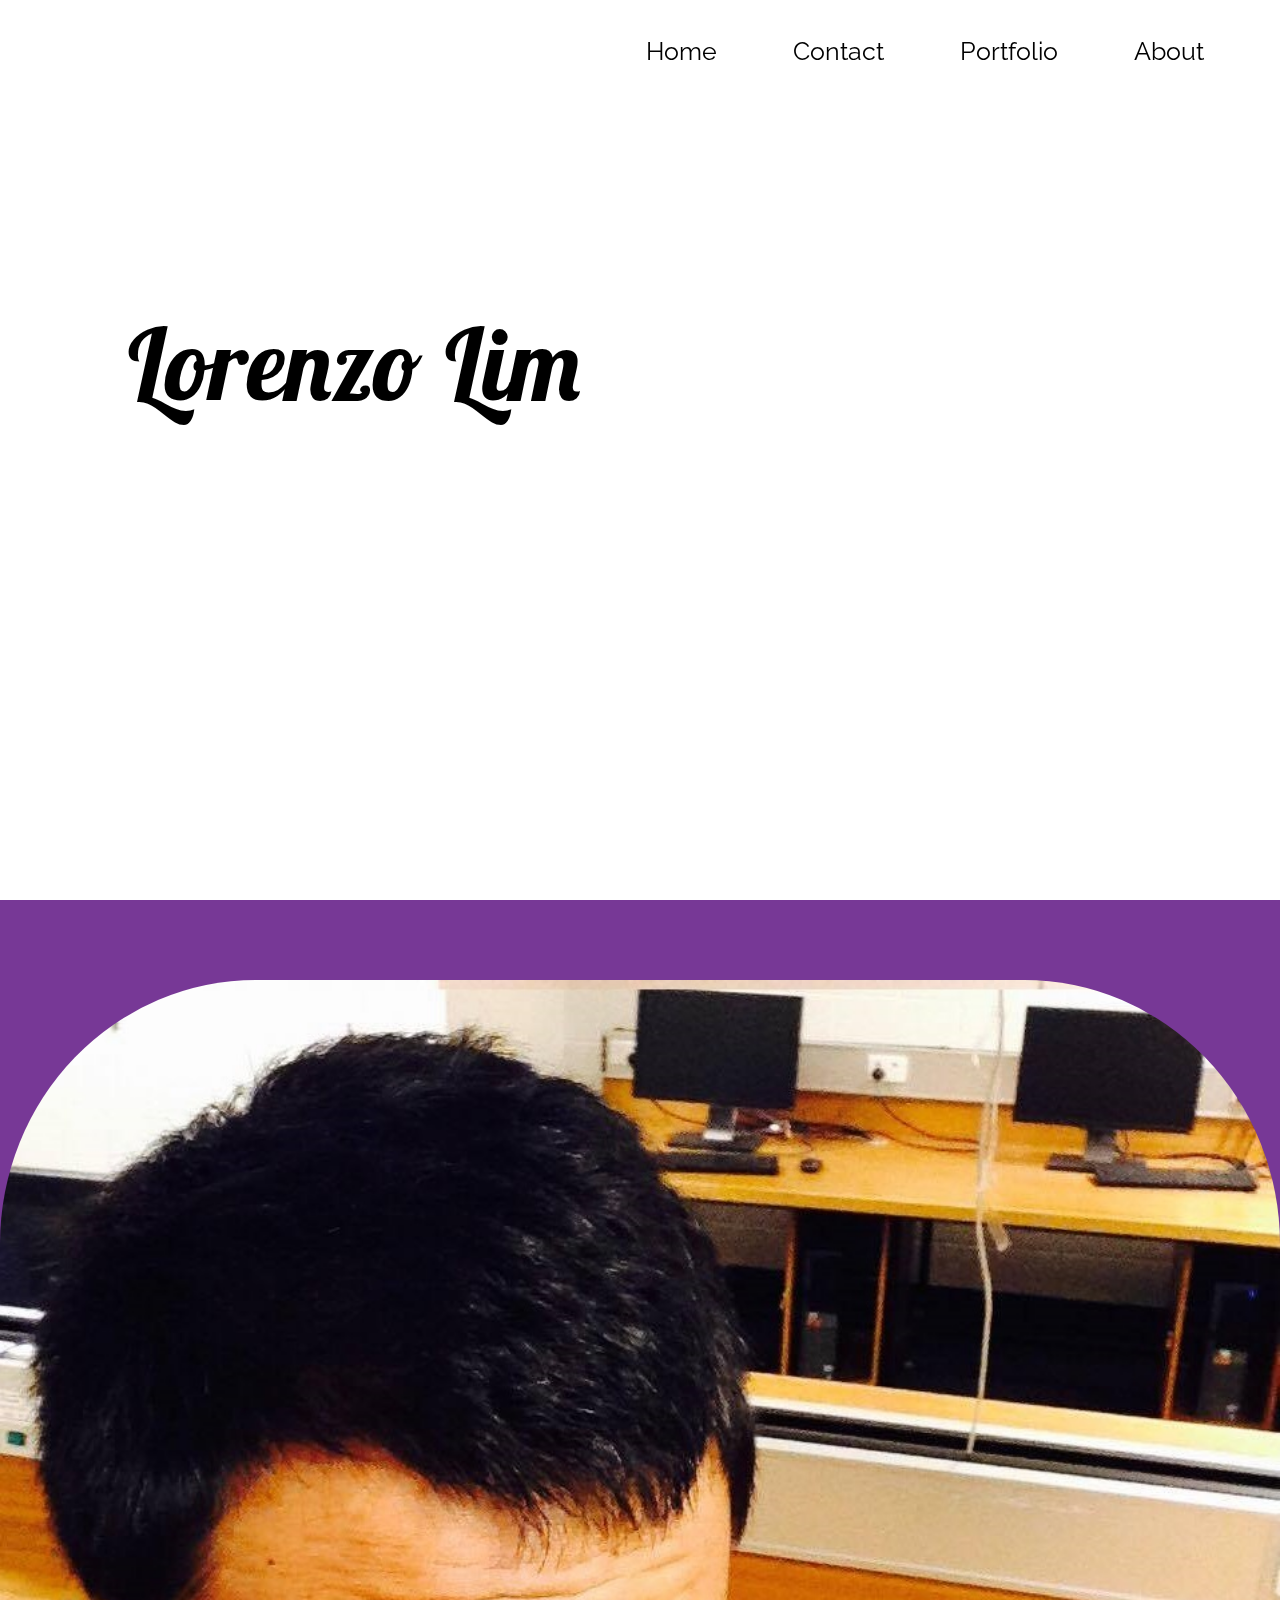
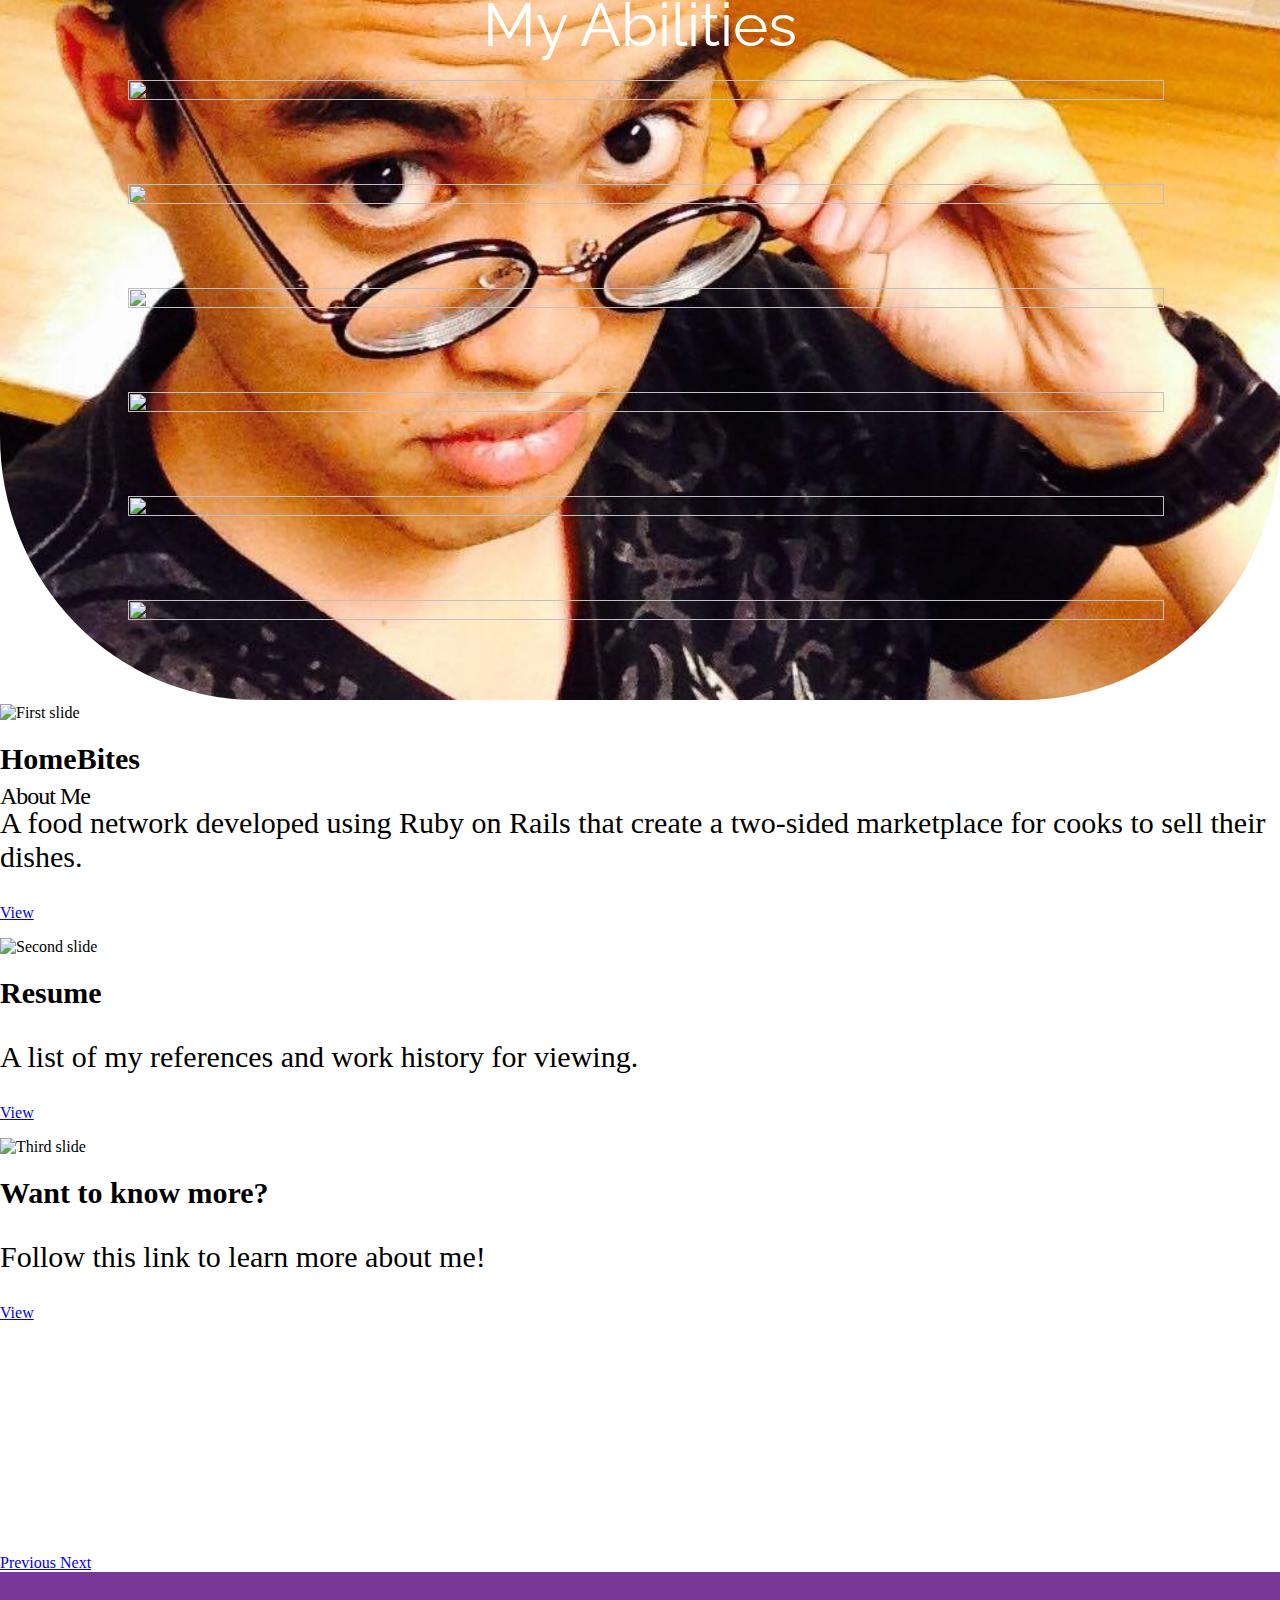
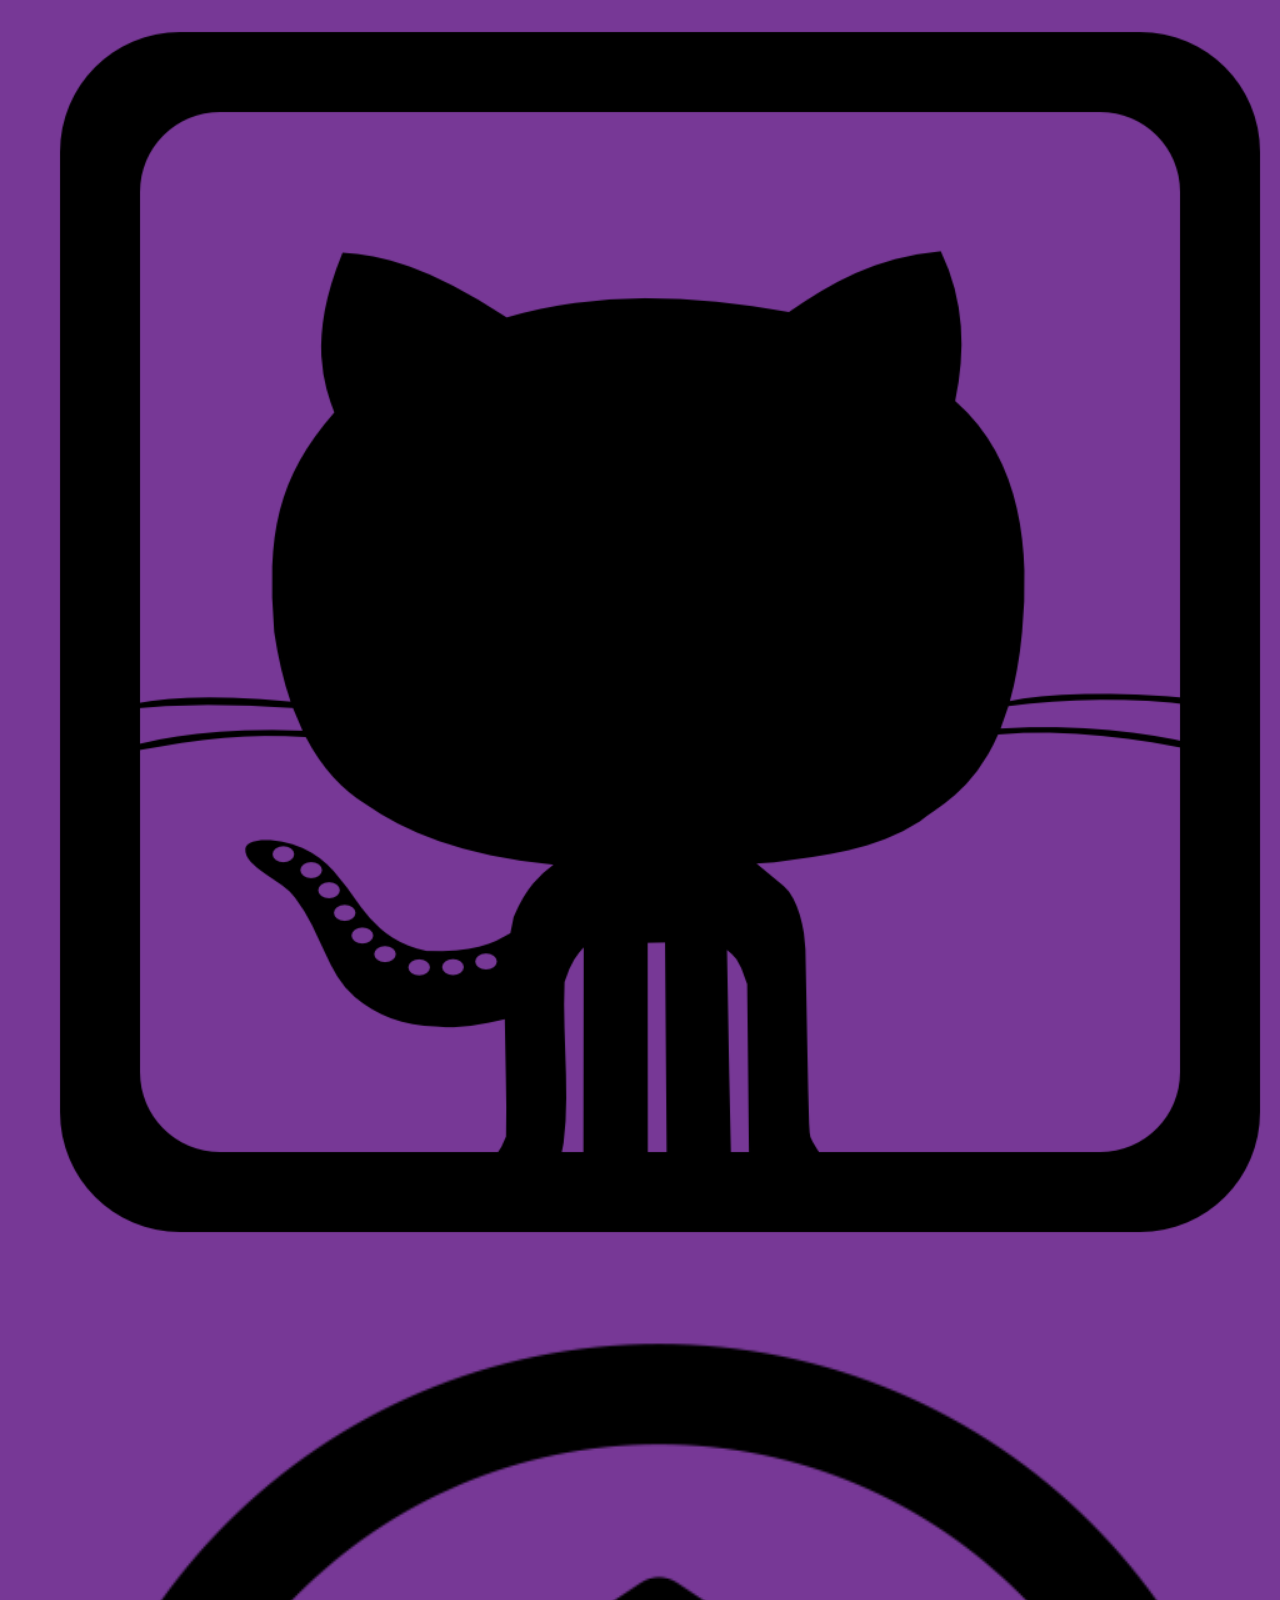
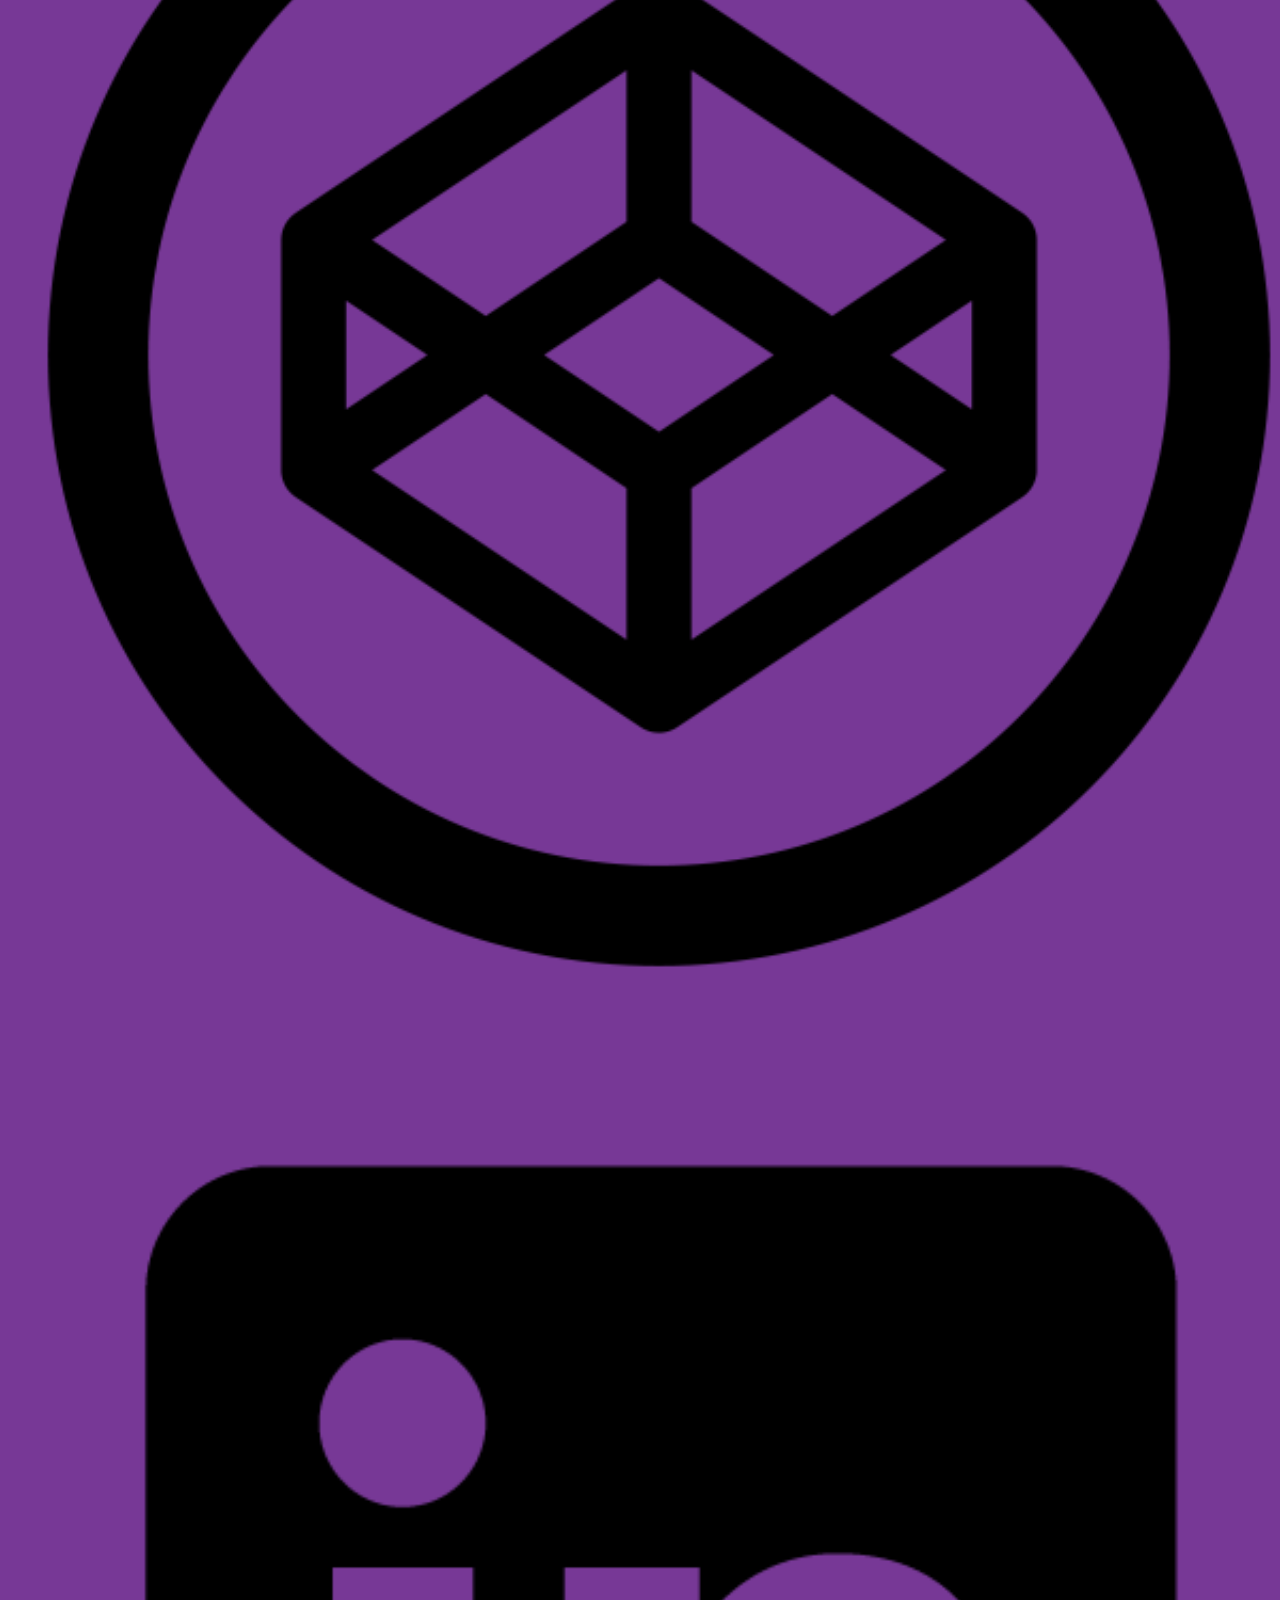
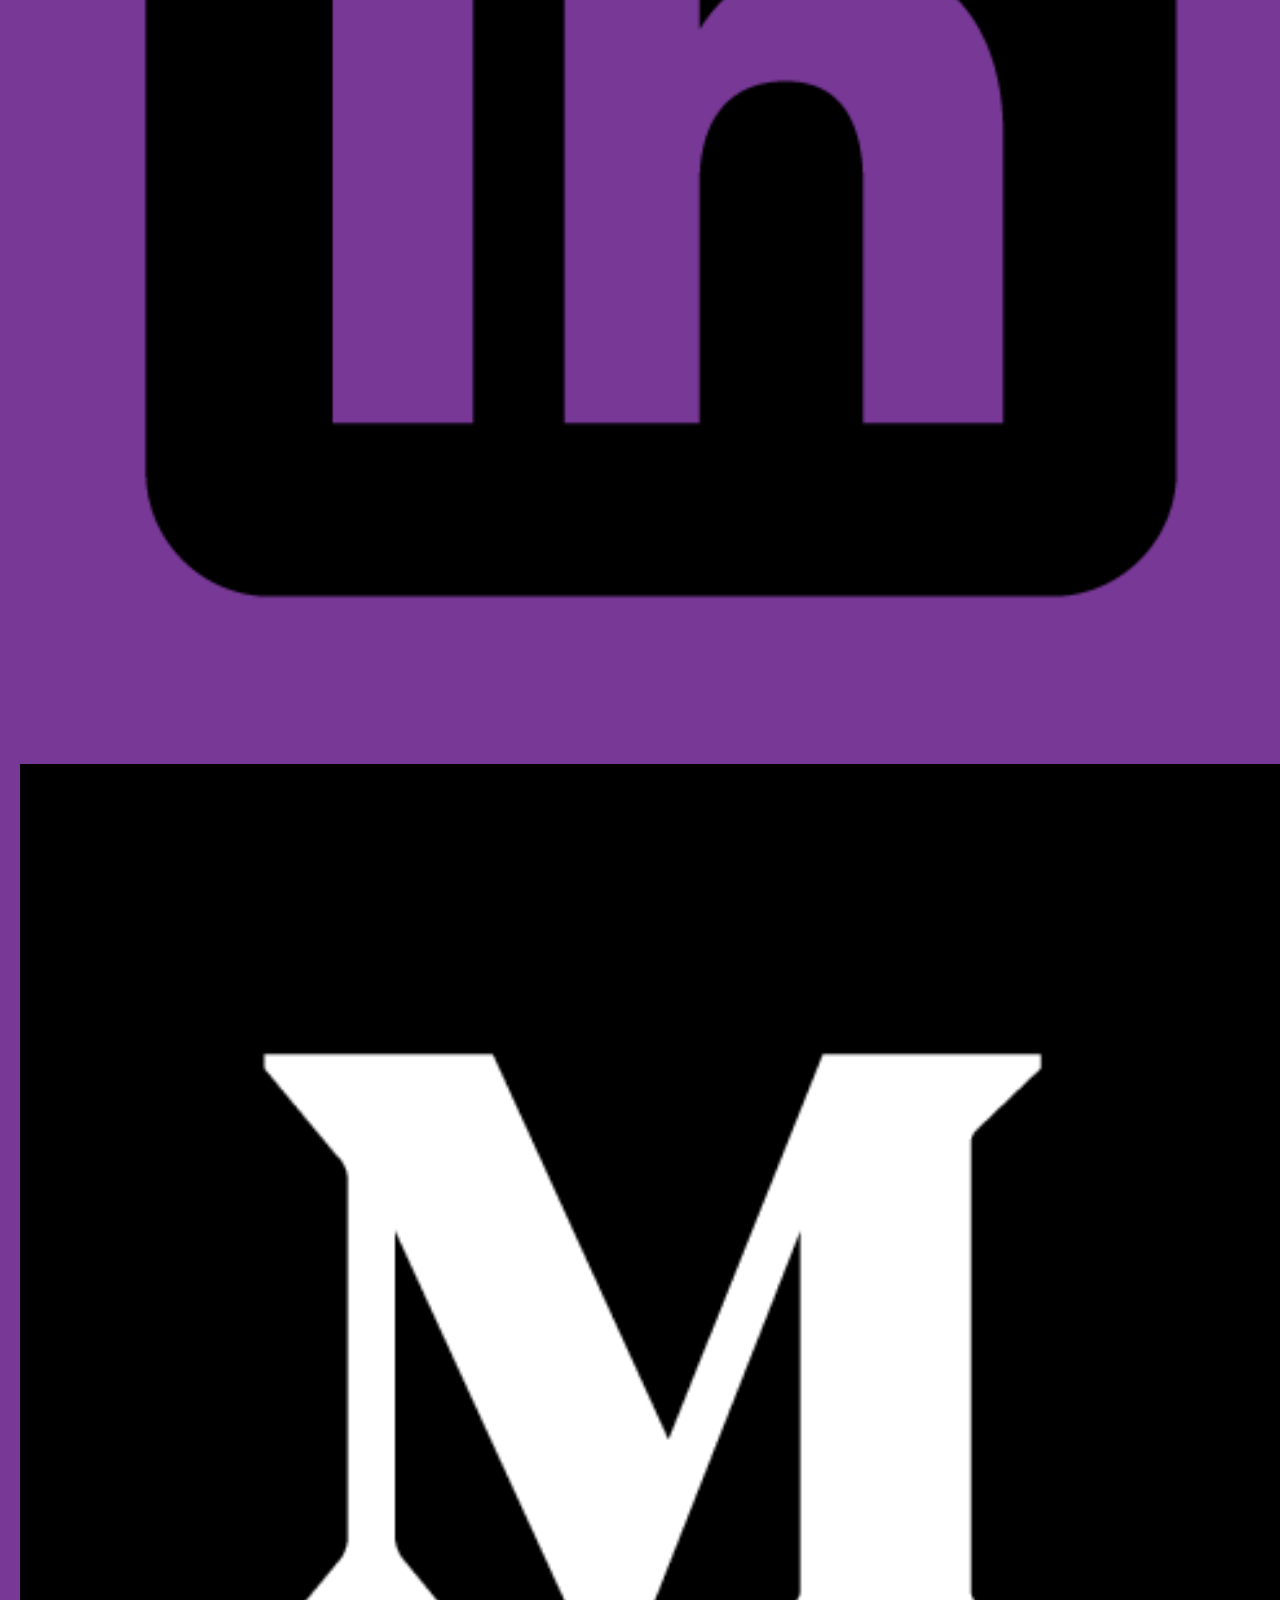
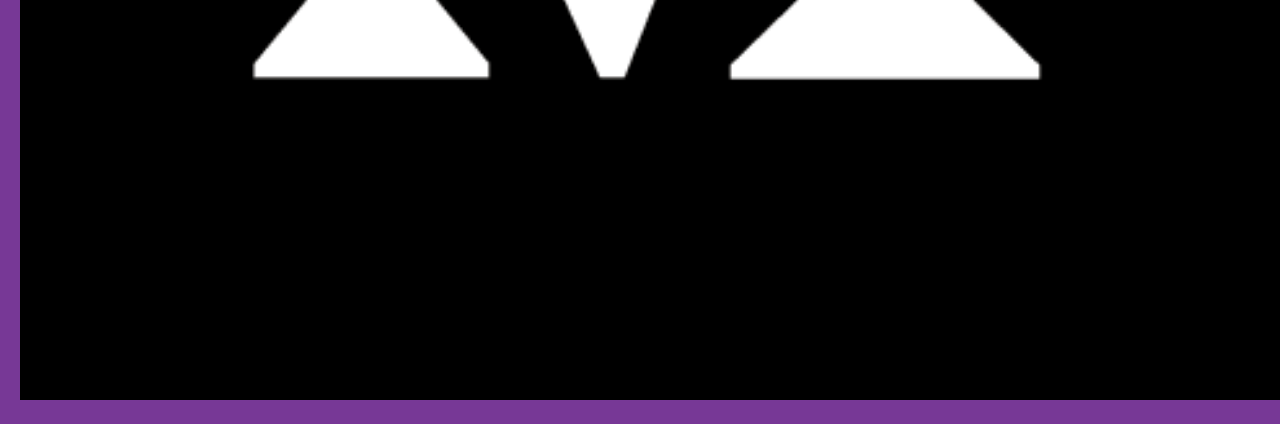
==== index.html @ b8318303 "Home Page Updated" ====
<!DOCTYPE html>
<html lang="en">
<head>
  <link rel="apple-touch-icon" sizes="57x57" href="favicon/apple-icon-57x57.png">
  <link rel="apple-touch-icon" sizes="60x60" href="favicon/apple-icon-60x60.png">
  <link rel="apple-touch-icon" sizes="72x72" href="favicon/apple-icon-72x72.png">
  <link rel="apple-touch-icon" sizes="76x76" href="favicon/apple-icon-76x76.png">
  <link rel="apple-touch-icon" sizes="114x114" href="favicon/apple-icon-114x114.png">
  <link rel="apple-touch-icon" sizes="120x120" href="favicon/apple-icon-120x120.png">
  <link rel="apple-touch-icon" sizes="144x144" href="favicon/apple-icon-144x144.png">
  <link rel="apple-touch-icon" sizes="152x152" href="favicon/apple-icon-152x152.png">
  <link rel="apple-touch-icon" sizes="180x180" href="favicon/apple-icon-180x180.png">
  <link rel="icon" type="image/png" sizes="192x192"  href="favicon/android-icon-192x192.png">
  <link rel="icon" type="image/png" sizes="32x32" href="favicon/favicon-32x32.png">
  <link rel="icon" type="image/png" sizes="96x96" href="favicon/favicon-96x96.png">
  <link rel="icon" type="image/png" sizes="16x16" href="favicon/favicon-16x16.png">
  <link rel="manifest" href="favicon/manifest.json">
  <meta name="msapplication-TileColor" content="#ffffff">
  <meta name="msapplication-TileImage" content="favicon/ms-icon-144x144.png">
  <meta name="theme-color" content="#ffffff">
  <!-- Required meta tags -->
  <meta charset="utf-8">
  <meta name="viewport" content="width=device-width, initial-scale=1, shrink-to-fit=no">
  <meta name="description" content="A portfolio created and designed by Lorenzo Lim showcasing his skills in web development">
  <link href="stylesheet.css" rel="stylesheet">
  <script
  src="https://code.jquery.com/jquery-1.12.4.js"
  integrity="sha256-Qw82+bXyGq6MydymqBxNPYTaUXXq7c8v3CwiYwLLNXU="
  crossorigin="anonymous"></script>
  <script src="https://ajax.googleapis.com/ajax/libs/jquery/3.2.1/jquery.min.js"></script>
  <script src="https://maxcdn.bootstrapcdn.com/bootstrap/3.3.7/js/bootstrap.min.js"></script>
  <!-- Bootstrap CSS -->
  <link rel="stylesheet" href="https://maxcdn.bootstrapcdn.com/bootstrap/4.0.0-beta/css/bootstrap.min.css" integrity="sha384-/Y6pD6FV/Vv2HJnA6t+vslU6fwYXjCFtcEpHbNJ0lyAFsXTsjBbfaDjzALeQsN6M" crossorigin="anonymous">
</head>
<body>
  <title>Lorenzo Lim</title>
  <div class="page-wrapper" id="home-wrapper">
    <p class="title">Lorenzo Lim</p>
    <div id="nav">
      <ul id="navbar">
        <li><a href="about.html" class="link logo">About</a></li>
        <li><a href="portfolio.html" class="link logo">Portfolio</a></li>
        <li><a href="contact.html" class="link logo">Contact</a></li>
        <li><a href="index.html" class="link logo">Home</a></li>
      </ul>
      <p id="L"><img src="favicon/L.png"></p>
    </div>
    <div class="hide">
      <nav class="navbar navbar-expand-lg navbar-light bg-light">
        <a class="navbar-brand" href="#"><img src="favicon/L.png">orenzo Lim</a>
        <button class="navbar-toggler" type="button" data-toggle="collapse" data-target="#navbarNavDropdown" aria-controls="navbarNavDropdown" aria-expanded="false" aria-label="Toggle navigation">
          <span class="navbar-toggler-icon"></span>
        </button>
        <div class="collapse navbar-collapse" id="navbarNavDropdown">
          <ul class="navbar-nav">
            <li class="nav-item active">
              <a class="nav-link" id="nav-style" href="index.html">Home <span class="sr-only">(current)</span></a>
            </li>
            <li class="nav-item">
              <a class="nav-link" id="nav-style" href="contact.html">Contact</a>
            </li>
            <li class="nav-item dropdown">
              <a href="portfolio.html" class="dropdown-toggle nav-link" id="nav-style" data-toggle="dropdown" role="button" aria-haspopup="true" aria-expanded="false">Portfolio<span class="caret"></span></a>
              <ul class="dropdown-menu">
                <li><a class="nav-link" id="nav-style" href="kmart.html">Kmart</a></li>
                <li><a class="nav-link" id="nav-style" href="IAD.html">Interactive Application Design</a></li>
                <li><a class="nav-link" id="nav-style" href="ABC.html">ABC Server Hardware Tender</a></li>
                <li><a class="nav-link" id="nav-style" href="ColesOnline.html">Coles Online</a></li>
              </ul>
            </li>
            <li class="nav-item">
              <a class="nav-link" id="nav-style" href="about.html">About</a>
            </li>
          </ul>
        </div>
      </nav>
    </div>
  </div>
  <div class="home-description">
    <div class="container marketing">
      <div class="row featurette">
        <div class="col-md-5">
          <img class="featurette-image img-responsive center-block contact-picture" src="images/Profile-Picture.jpg" alt="Profile Picture">
        </div>
        <div class="col-md-7">
          <h2 class="featurette-heading contact-picture">About Me</h2><br>
          <p class="lead">I am a quirky individual that loves to code. I've always had an interest in computers growing up. I enjoy puzzles like Rubik's Cubes and because of my love for puzzles, it sparked my interest in coding. The first programming language I learnt was Java and that was during my diploma course at QIBT. I later studied at Griffith University learning database design and other things within my bachelor. During my last year of my bachelor, I wanted to start working already so I got a job as a teacher teaching coding to children at Code Camp. I later found a bootcamp course I could take called Coder Academy where I learned Ruby and Ruby on Rails. I fell in love with the programming langugage and wanted to learn more so I continually learn day by day!</p>
        </div>
      </div>
    </div>
  </div>
  <div class="page-wrapper" id="wood-wrapper">
    <div class="container">
      <div class="my-abilities">
        <div class="row">
          <div class="col-sm-12">
            <p class="page-title">My Abilities</br></p>
          </div>
        </div>
        <div class="row">
          <div class="col-sm-4 ability-adjust">
            <img src="images/ruby.png" class="img-ability">
          </div>
          <div class="col-sm-4 ability-adjust">
            <img src="images/java.png" class="img-ability">
          </div>
          <div class="col-sm-4 ability-adjust">
            <img src="images/php.png" class="img-ability">
          </div>
        </div>
        <div class="row">
          <div class="col-sm-4 ability-adjust">
            <img src="images/bootstrap.png" class="img-ability">
          </div>
          <div class="col-sm-4 ability-adjust">
            <img src="images/css3.png" class="img-ability">
          </div>
          <div class="col-sm-4 ability-adjust">
            <img src="images/rails.png" class="img-ability">
          </div>
        </div>
      </div>
    </div>
  </div>
</div>
<div id="carouselExampleControls" class="carousel slide" data-ride="carousel">
  <div class="carousel-inner" role="listbox">
    <div class="carousel-item item active">
      <img class="d-block img-fluid" id="carousel-img-height" src="images/train.jpg" alt="First slide">
      <div class="carousel-caption">
        <h1 class="carousel-text">HomeBites</h1>
        <p class="carousel-text">A food network developed using Ruby on Rails that create a two-sided marketplace for cooks to sell their dishes.</p>
        <p><a class="btn btn-lg btn-primary" href="#" role="button">View</a></p>
      </div>
    </div>
    <div class="carousel-item item">
      <img class="d-block img-fluid" id="carousel-img-height" src="images/river.jpg" alt="Second slide">
      <div class="carousel-caption">
        <h1 class="carousel-text">Resume</h1>
        <p class="carousel-text">A list of my references and work history for viewing.</p>
        <p><a class="btn btn-lg btn-primary" href="#" role="button">View</a></p>
      </div>
    </div>
    <div class="carousel-item item">
      <img class="d-block img-fluid" id="carousel-img-height" src="images/windmill.jpg" alt="Third slide">
      <div class="carousel-caption">
        <h1 class="carousel-text">Want to know more?</h1>
        <p class="carousel-text">Follow this link to learn more about me!</p>
        <p><a class="btn btn-lg btn-primary" href="about.html" role="button">View</a></p>
      </div>
    </div>
  </div>
  <a class="carousel-control-prev" href="#carouselExampleControls" role="button" data-slide="prev">
    <span class="carousel-control-prev-icon" aria-hidden="true"></span>
    <span class="sr-only">Previous</span>
  </a>
  <a class="carousel-control-next" href="#carouselExampleControls" role="button" data-slide="next">
    <span class="carousel-control-next-icon" aria-hidden="true"></span>
    <span class="sr-only">Next</span>
  </a>
</div>
<footer>
  <div class="container">
    <div class="row">
      <div class="col-sm-3">
        <a href="https://github.com/LorenzoLim" target="_blank"><img src="images/github.png" class="footer-links" alt="Image"></a>
      </div>
      <div class="col-sm-3">
        <a href="https://codepen.io/LorenzoLim/" target="_blank"><img src="images/codepen.png" class="footer-links" alt="Image"></a>
      </div>
      <div class="col-sm-3">
        <a href="https://www.linkedin.com/in/lorenzo-lim-54a2a414a/" target="_blank"><img src="images/Linkedin.svg.png" class="footer-links" alt="Image"></a>
      </div>
      <div class="col-sm-3">
        <a href="https://medium.com/@LorenzoLim" target="_blank"><img src="images/Medium.png" class="footer-links" alt="Image"></a>
      </div>
    </div>
  </div>
</footer>

<script src="js/navshrink.js"></script>
<script src="https://code.jquery.com/jquery-3.2.1.slim.min.js" integrity="sha384-KJ3o2DKtIkvYIK3UENzmM7KCkRr/rE9/Qpg6aAZGJwFDMVNA/GpGFF93hXpG5KkN" crossorigin="anonymous"></script>
<script src="https://cdnjs.cloudflare.com/ajax/libs/popper.js/1.11.0/umd/popper.min.js" integrity="sha384-b/U6ypiBEHpOf/4+1nzFpr53nxSS+GLCkfwBdFNTxtclqqenISfwAzpKaMNFNmj4" crossorigin="anonymous"></script>
<script src="https://maxcdn.bootstrapcdn.com/bootstrap/4.0.0-beta/js/bootstrap.min.js" integrity="sha384-h0AbiXch4ZDo7tp9hKZ4TsHbi047NrKGLO3SEJAg45jXxnGIfYzk4Si90RDIqNm1" crossorigin="anonymous"></script>
</body>
</html>
---- stylesheet.css ----
@import url('https://fonts.googleapis.com/css?family=Lobster|Raleway');
body {
  margin: 0;
  padding: 0;
}

@keyframes spin {100%{
  -webkit-transform: rotateY(360deg);
  transform: rotateY(360%); }
}

@keyframes fadein {
  from { opacity: 0; }
  to   { opacity: 1; }
}

.page-wrapper {
  height: 900px;
  background-attachment: fixed;
  background-position: top;
  background-repeat: no-repeat;
  background-size: cover;
}

.content-wrapper {
  min-height: 800px;
  background-attachment: fixed;
  background-position: center;
  background-repeat: no-repeat;
  background-size: cover;
  font-size: 36px;
}

.featurette{
  height: 700px;
}

.featurette-heading{
  font-weight: 300;
  line-height: 1;
  letter-spacing: -1px;
}

.lead{
  color: white;
}

.text-muted{
  font-size: 24px;
}

.home-description{
  background-color: RGBA(104,34,139,0.9);
  height: 640px;
}

.marketing .col-lg-4 {
  margin-bottom: 20px;
  text-align: center;
}
.marketing h2 {
  font-weight: normal;
}
.marketing .col-lg-4 p {
  margin-right: 10px;
  margin-left: 10px;
}

#home-wrapper {
  background-image: url("images/adrian-infernus.jpg");
}

#forest-wrapper {
  background-image: url("images/forest-background.jpg");
}

#contact-wrapper {
  background-image: url("images/brickwall.jpg");
}

#blog-wrapper {
  background-image: url("images/crystal.jpg");
}

#connect-wrapper {
  background-image: url("images/connect.jpg");
}

#wood-wrapper {
  background-image: url("images/background.jpg");
  height: auto;
}

#L {
  margin-top: -5px;
  margin-left: 40px;
  width: 40px;
  height: 40px;
  position: fixed;
  z-index: 2;
}

.hide {
  display: none;
}

.img-carousel{
  width: 100%;
  height: 100%;
}

.carousel-indicator{
  display: none;
}

.title {
  color: black;
  position: absolute;
  font-size: 100px;
  font-family: 'Lobster', cursive;
  -webkit-animation: fadein 2s;
  left: 10%;
  top: 200px;
  /* transition: opacity 300ms ease-in-out 1s; */
  z-index: 0;
}

.link {
  position: relative;
  float: right;
  font-size: 25px;
  margin-top: -5px;
  margin-right: 60px;
  color: black;
  text-decoration: none;
  font-family: 'Raleway', sans-serif;
}

.page-title {
  color: white;
  text-align: center;
  font-size: 60px;
  font-family: 'Raleway', sans-serif;
  padding: 20px;
  margin-top: 30px;
  margin-bottom: 0;
}

.footer-title {
  color: black;
  text-align: center;
  font-size: 60px;
  font-family: 'Raleway', sans-serif;
  margin-top: 20px;
  margin-bottom: 0;
}

.img-links {
  width: 100%;
  height: 100%;
  padding: 40px;
  background-color: rgb(255,255,255);
}

.img-links:hover {
  background-color: rgba(44,44,44,0.5);
}

.img-ability {
  width: 90%;
  height: 90%;
  padding-left: 70px;
  padding-right: 70px;
  padding-bottom: 80px;
}

.ability-adjust{
  text-align: center;
}

footer{
  background-color: RGBA(104,34,139,0.9);
}

.footer-links {
  width: 100%;
  height: 100%;
  padding: 20px;
}

.footer-links:hover {
  background-color: rgba(44,44,44,0.5);
}

#nav {
  height: 80px;
  display: block;
  position: fixed;
  width: 100%;
  z-index: 1;
  transition: all ease .5s;
}

#nav.shrink {
  height: 60px;
  transition: all ease .5s;
  background-color: RGBA(104,34,139,0.9);
}

#nav.shrink .logo {
  padding: 10px;
  font-size: 25px;
  transition: all ease .5s;
  color: black;
}

.logo {
  padding-top: 15px;
  padding-right: 15px;
  font-size: 25px;
  transition: all ease .5s;
}

#L {
  display: none;
}

#L.show {
  display: block;
}

#wood-wrapper {
  height: auto;
}

#connect-wrapper {
  height: 806px;
}

.sidebar-nav{
  height: 1000px;
  width: 100%;
  padding-top: 200px;
  padding-left: 10px;
  font-size: 25px;
  list-style-type:none;
  text-decoration: none;
  background-color: rgba(0, 0, 0, 0.5);
}

.sidebar-nav li{
  text-decoration: none;
  padding: 10px;
  color: black;
  border-bottom: 1px solid #0b47a8;
}

.sidebar-nav-links a{
  color: black;
}

.sidebar-nav-links a:hover{
  text-decoration: none;
  color: rgba(255, 255, 255, 0.8);
}

.text-description{
  text-align: center;
  padding-top: 200px;
  padding-bottom: 40px;
}

.text-description-details {
  padding: 10px;
  text-align: center;
  font-size: 30px;
}

.button-link{
  padding: 20px;
}

.button-link:hover{
  text-decoration: none;
  background-color: rgba(0, 180, 0, 0.6);
}

#row-fix {
  margin-right: 0;
}

#hidden-row{
  display: none;
}

.carousel-inner {
  height: calc(100vh - 50px);
}
.carousel-inner > .item > img {
  width: 100%;
}

.carousel-text {
  color: black;
  font-size: 30px;
}

#carousel-img-height {
  height: 650px;
}

@media screen and (max-width : 1024px){
  #contact-pic {
    height: 500px;
  }
  #contact-bg {
    font-size: 20px;
    height: 90%;
    color: black;
  }
}
@media screen and (max-width : 768px){
  .img-ability {
    padding: 10px 2px 30px 2px;
  }

  #about-side-nav{
    display: none;
  }

  #contact-pic {
    height: 400px;
  }

  #contact-bg {
    font-size: 20px;
    height: 87%;
    color: black;
  }

  #row-fix{
    display: none;
  }

  #hidden-row{
    display: block;
  }
}

@media screen and (max-width : 760px){

  #row-fix {
    display: none;
  }

  #hidden-row{
    display: block;
  }

  .home-description{
    background-color: RGBA(104,34,139,0.9);
    height: 1220px;
  }

  .cntr-panel {
    margin-left: 20px;
    margin-right: 20px;
    height: 440px;
  }

  .sidebar-nav {
    display: none;
  }

  #row-fix {
    display: none;
  }

  #hidden-row{
    display: block;
    margin-right: 0;
  }

  #about-side-nav{
    display: none;
  }

  #contact-pic {
    height: 100%;
  }

  #contact-bg {
    font-size: 20px;
    color: black;
  }

  .my-abilities .row{
    flex-wrap: nowrap;
  }

  footer .row {
    flex-wrap: nowrap;
  }

  .footer-links {
    padding: 2px;
  }

  #nav {
    position: fixed;
    display: none;
  }

  #side-nav-row {
    display: none;
  }

  .hide{
    display: block;
    position: fixed;
    width: 100%;
    z-index: 1;
  }

  .panel {
    margin-top: 20px;
    margin-bottom: 20px;
  }

  .footer-title{
    font-size: 20px;
    padding: 10px;
  }

  .page-wrapper {
    width: 100%;
    height: 400px;
  }

  #wood-wrapper {
    height: auto;
  }

  #connect-wrapper {
    height: auto;
  }
  .title {
    left: 10px;
    font-size: 60px;
    top: 140px;
  }
}

.link:hover{
  /* border-bottom: 5px solid #0b47a8; */
  text-decoration: none;
  color: black;
  transition: all ease-in-out 300ms;
  -webkit-transform: scale(1.3);
}

#profile-picture {
  height: 400px;
  width: 400px;
  margin-top: 100px;
  margin-left: 100px;
  left: 0;
}

.contact-picture {
  margin-top: 80px;
  height: auto;
  width: 100%;
  border-radius: 20%;
}

.contact-background {
  margin-top: 50px;
  padding: 10px;
  height: 92%;
  width: 100%;
  text-align: center;
  position: relative;
  font-size: 40px;
  color: black;
  background-color: rgba(255, 255, 255, 0.8);
}

#navbar ul {
  list-style-type:none;
  margin:0;
  padding:0;
  position: absolute;
}

#navbar li {
  display:inline-block;
  float: right;
  margin-right: 1px;
}

#navbar li a{
  display:block;
  min-width:20px;
  height: 50px;
  text-align: center;
  line-height: 50px;
  text-decoration: none;
}

.description {
  position: absolute;
  font-family: 'Raleway', sans-serif;
  font-size: 40px;
  margin-right: 100px;
  top: 1100px;
  left: 50%;
  text-align: center;
  padding: 20px;
  background: grey;
  opacity: 0.5;
}
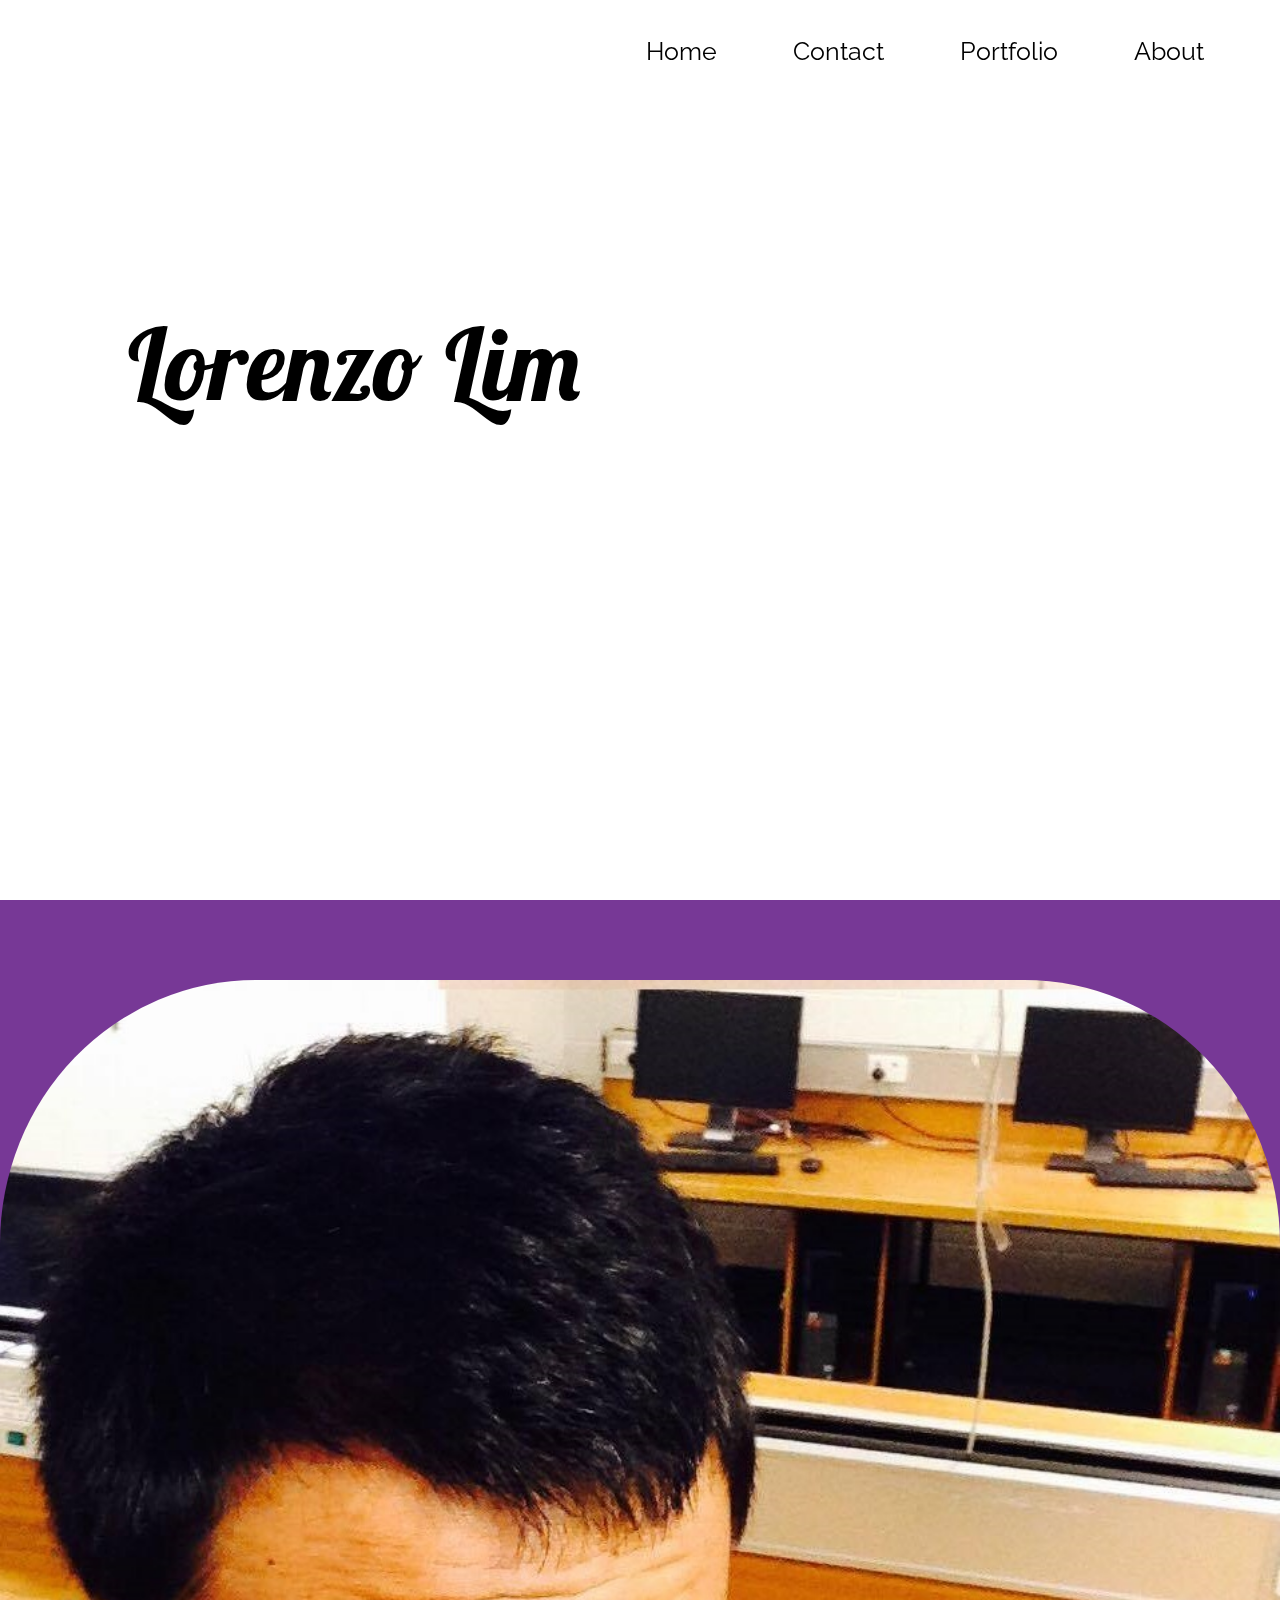
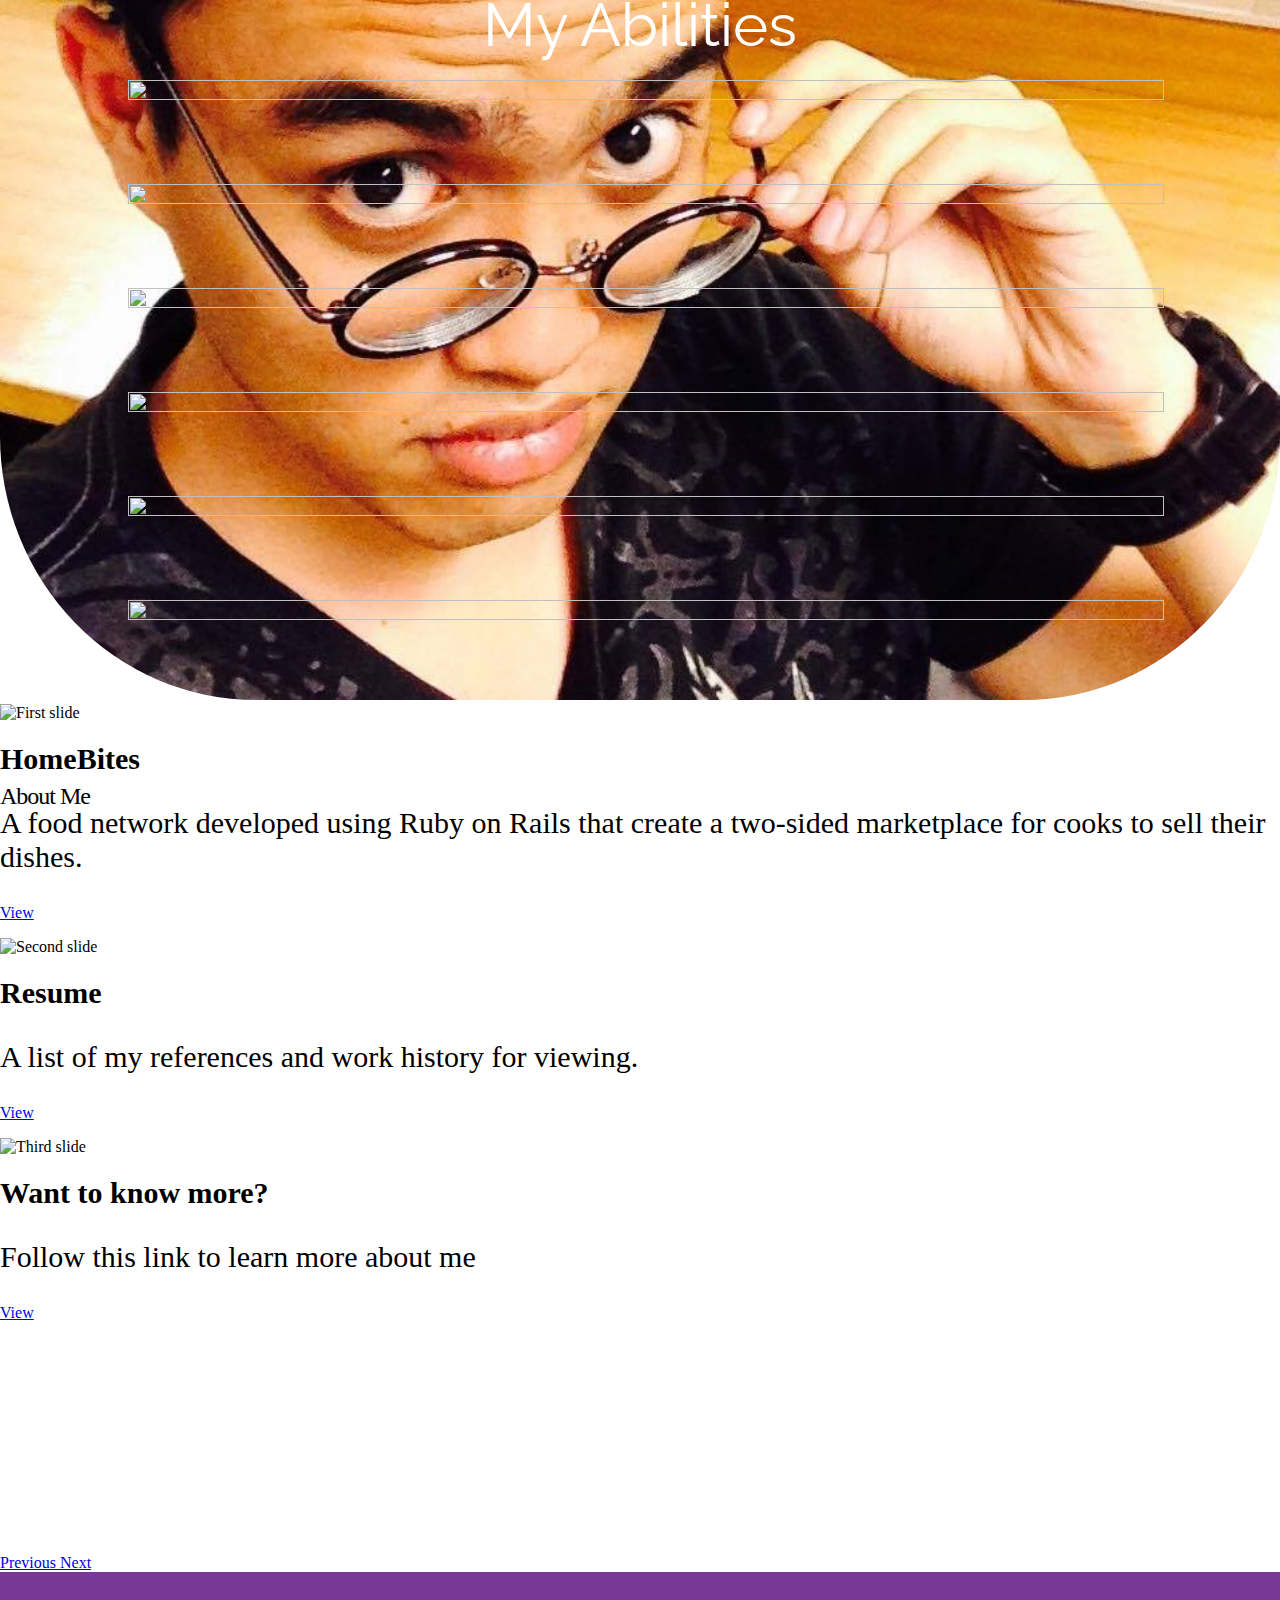
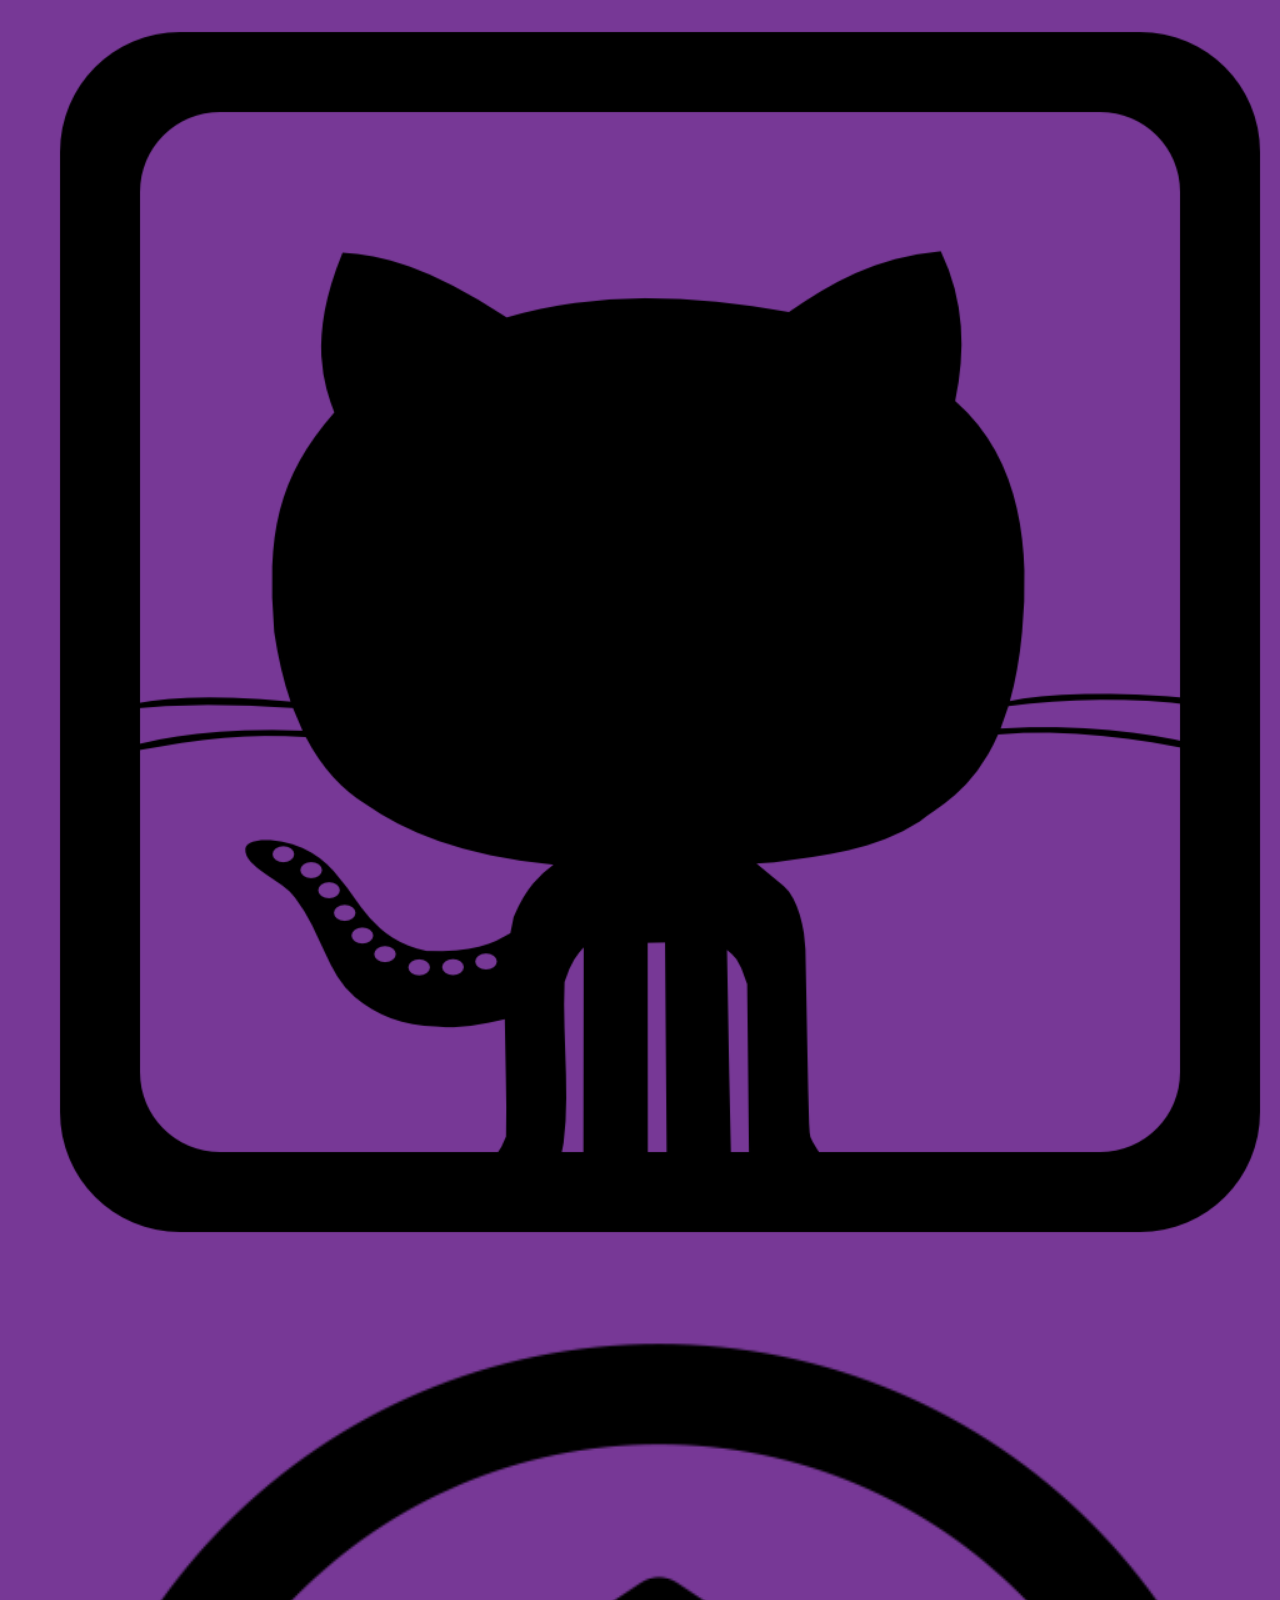
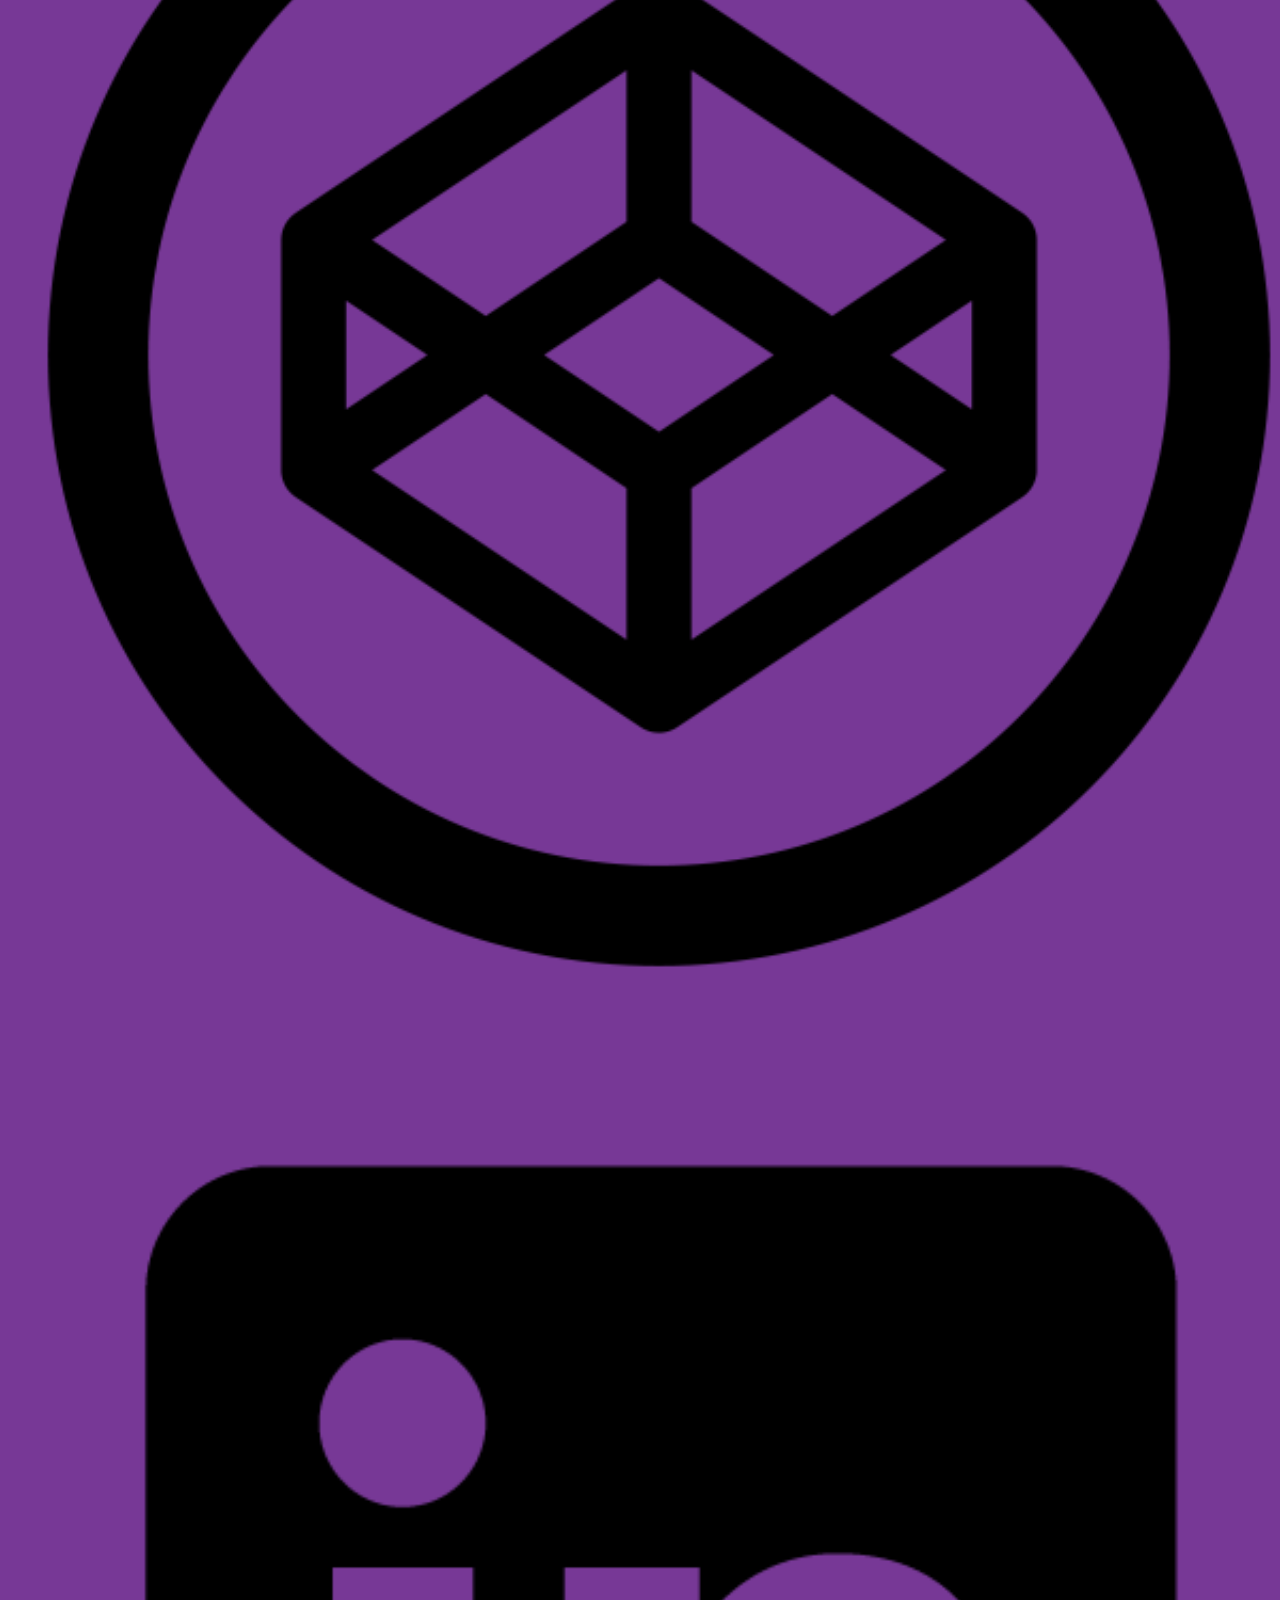
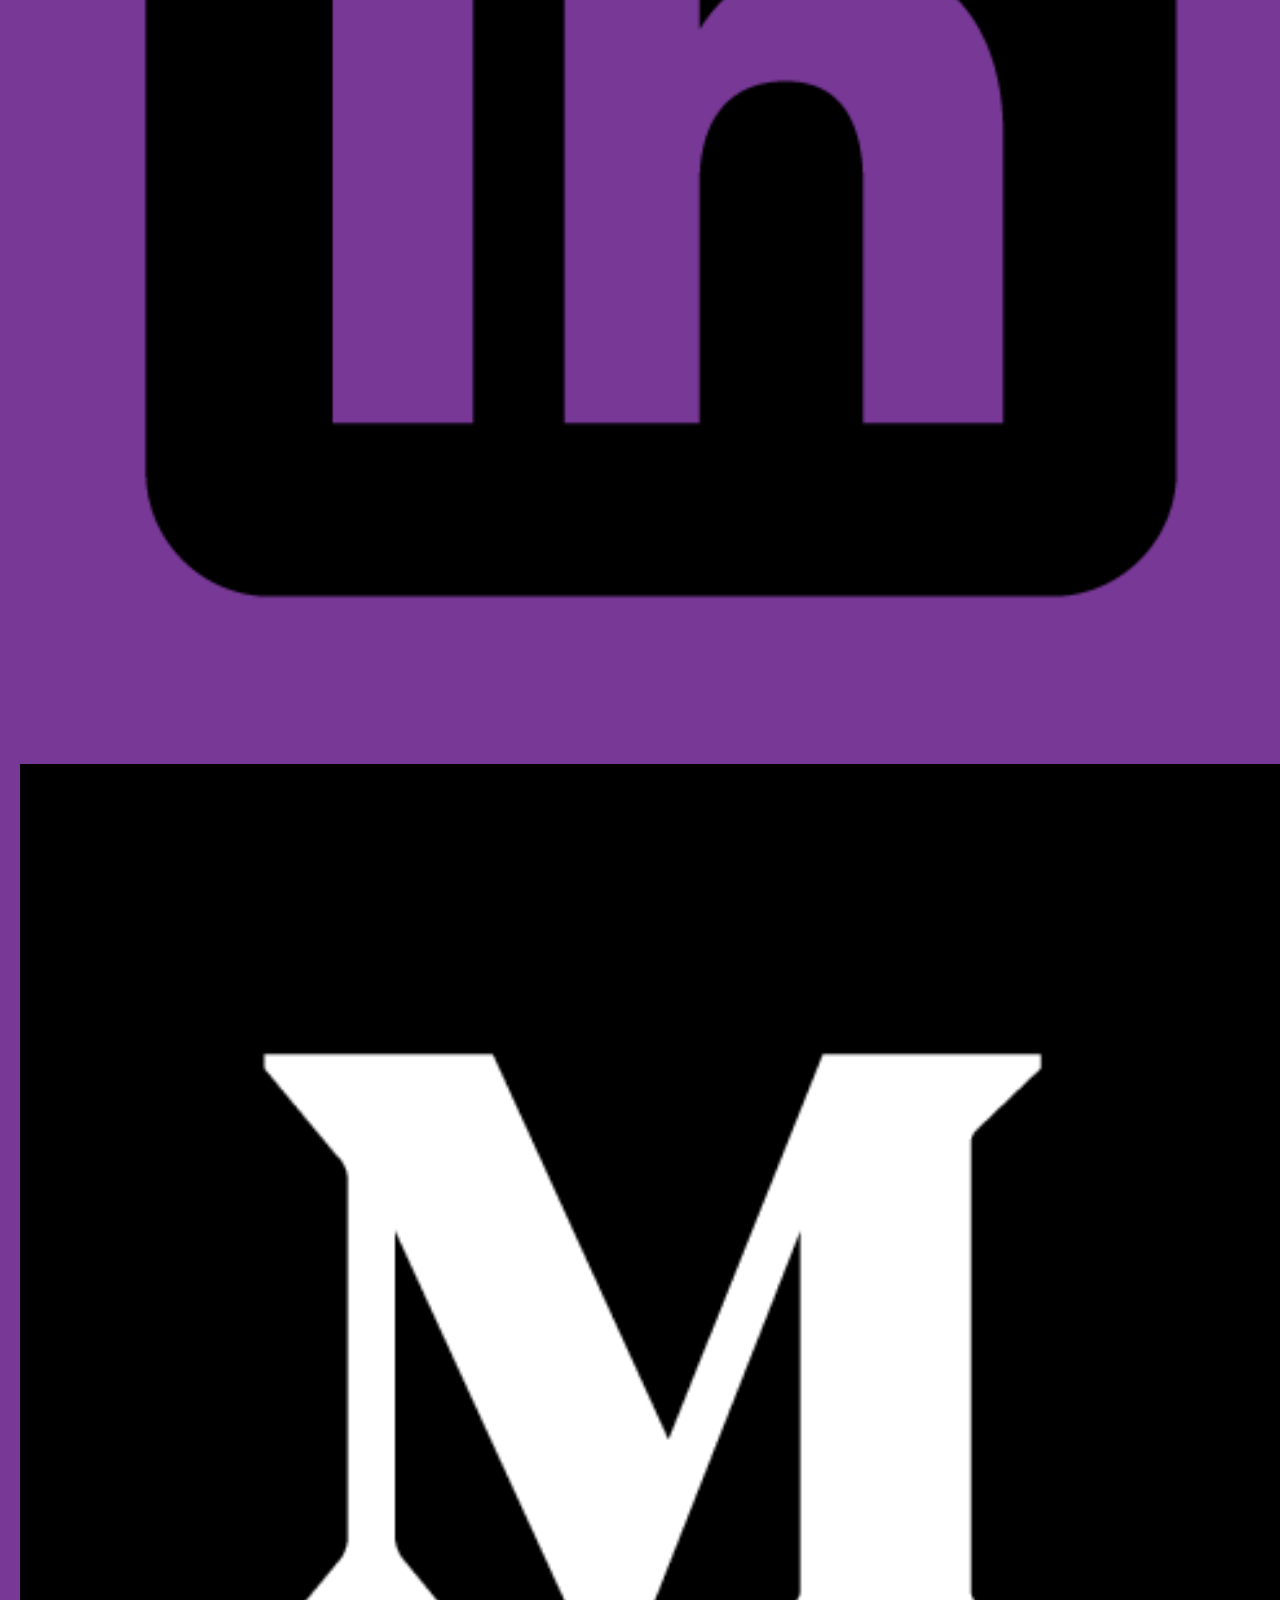
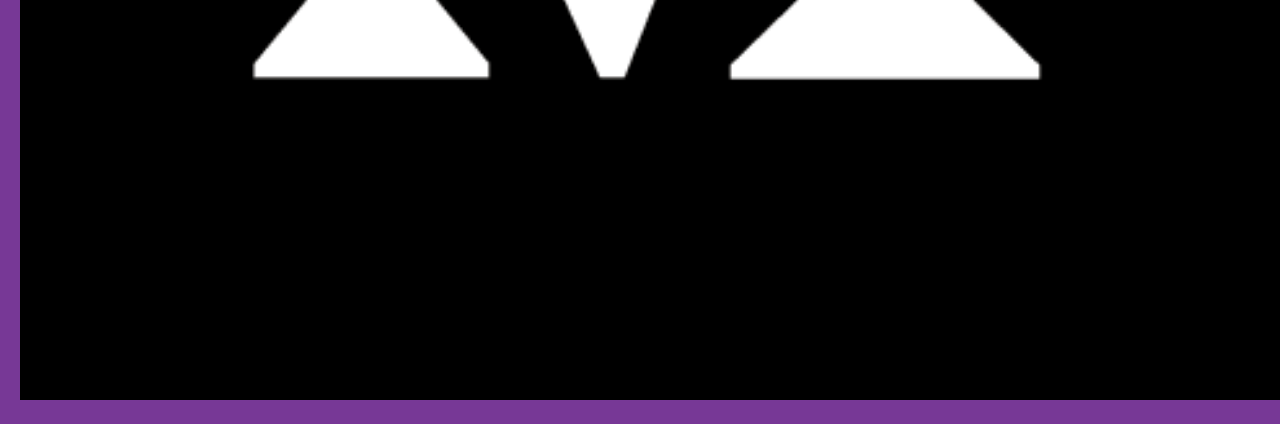
==== commit 5bcb6ef6: "Home Page Updated" ====
--- a/index.html
+++ b/index.html
@@ -145,7 +145,7 @@
       <img class="d-block img-fluid" id="carousel-img-height" src="images/windmill.jpg" alt="Third slide">
       <div class="carousel-caption">
         <h1 class="carousel-text">Want to know more?</h1>
-        <p class="carousel-text">Follow this link to learn more about me!</p>
+        <p class="carousel-text">Follow this link to learn more about me</p>
         <p><a class="btn btn-lg btn-primary" href="about.html" role="button">View</a></p>
       </div>
     </div>
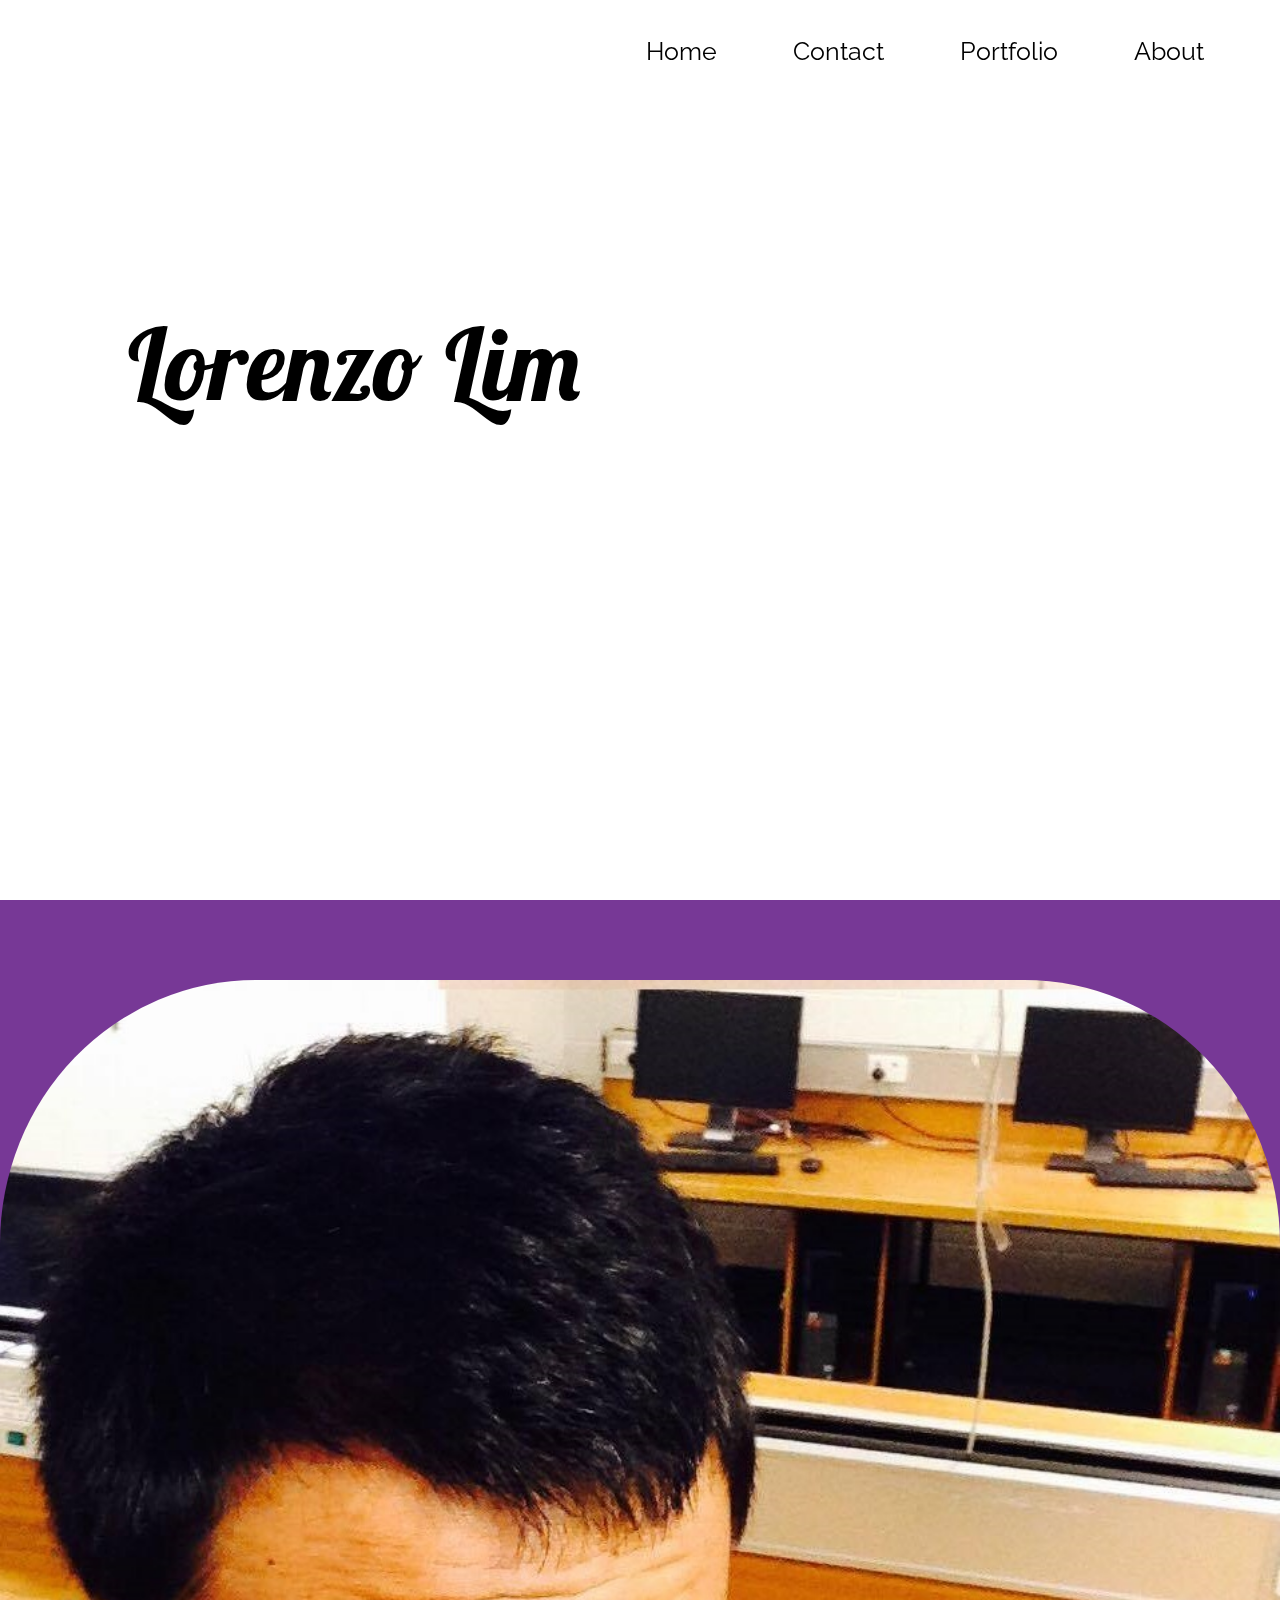
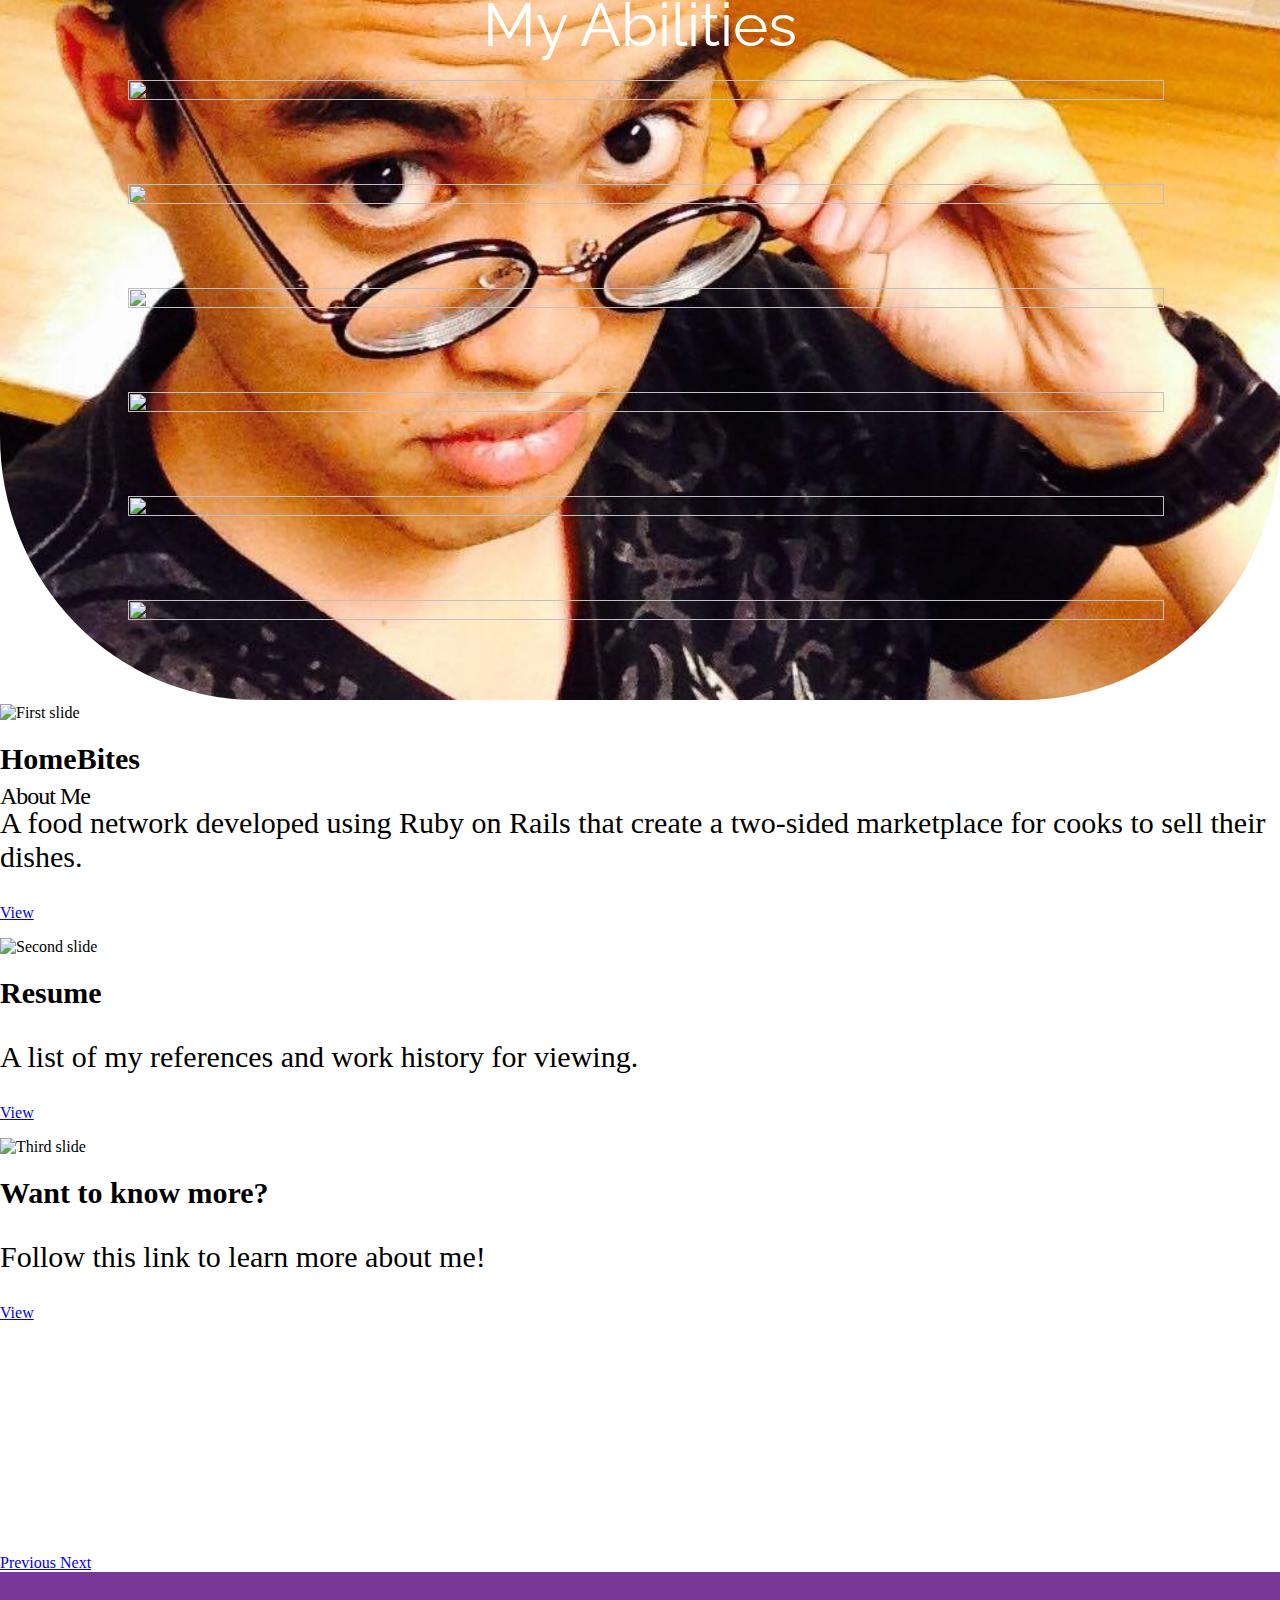
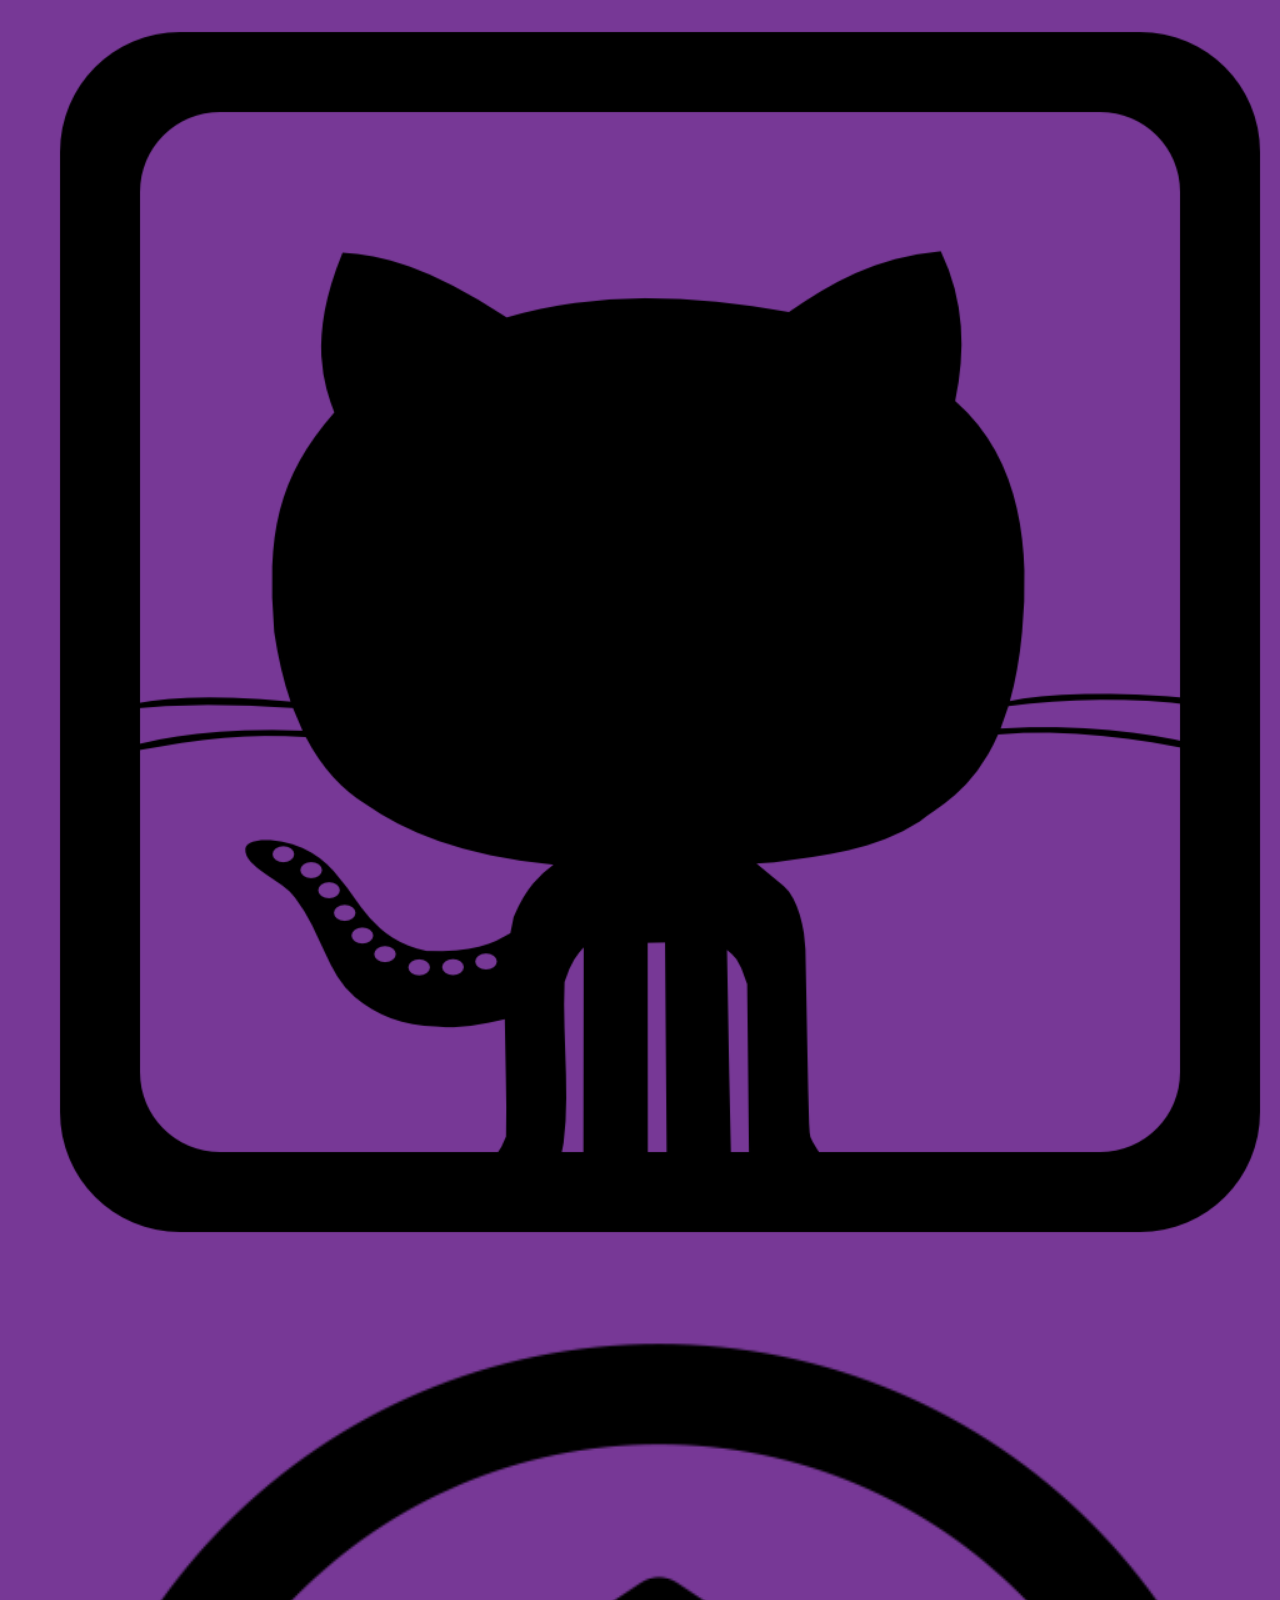
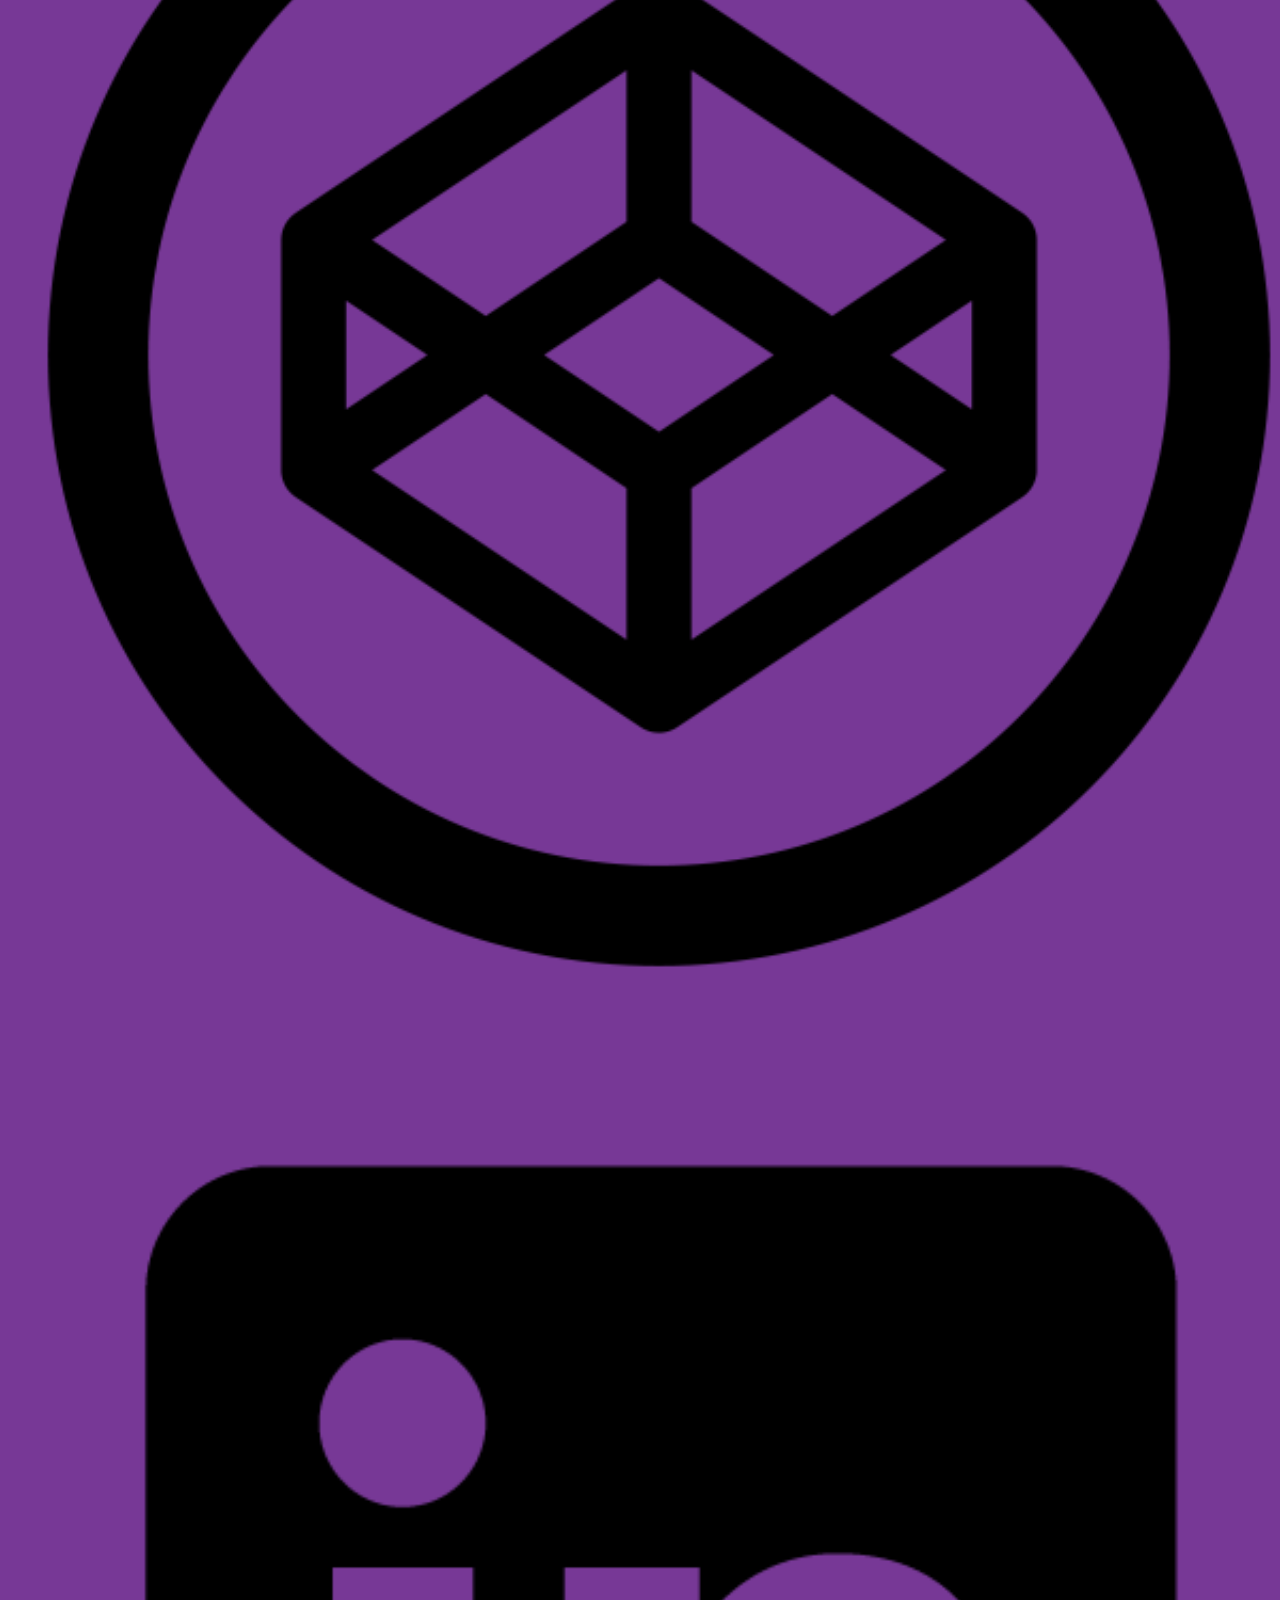
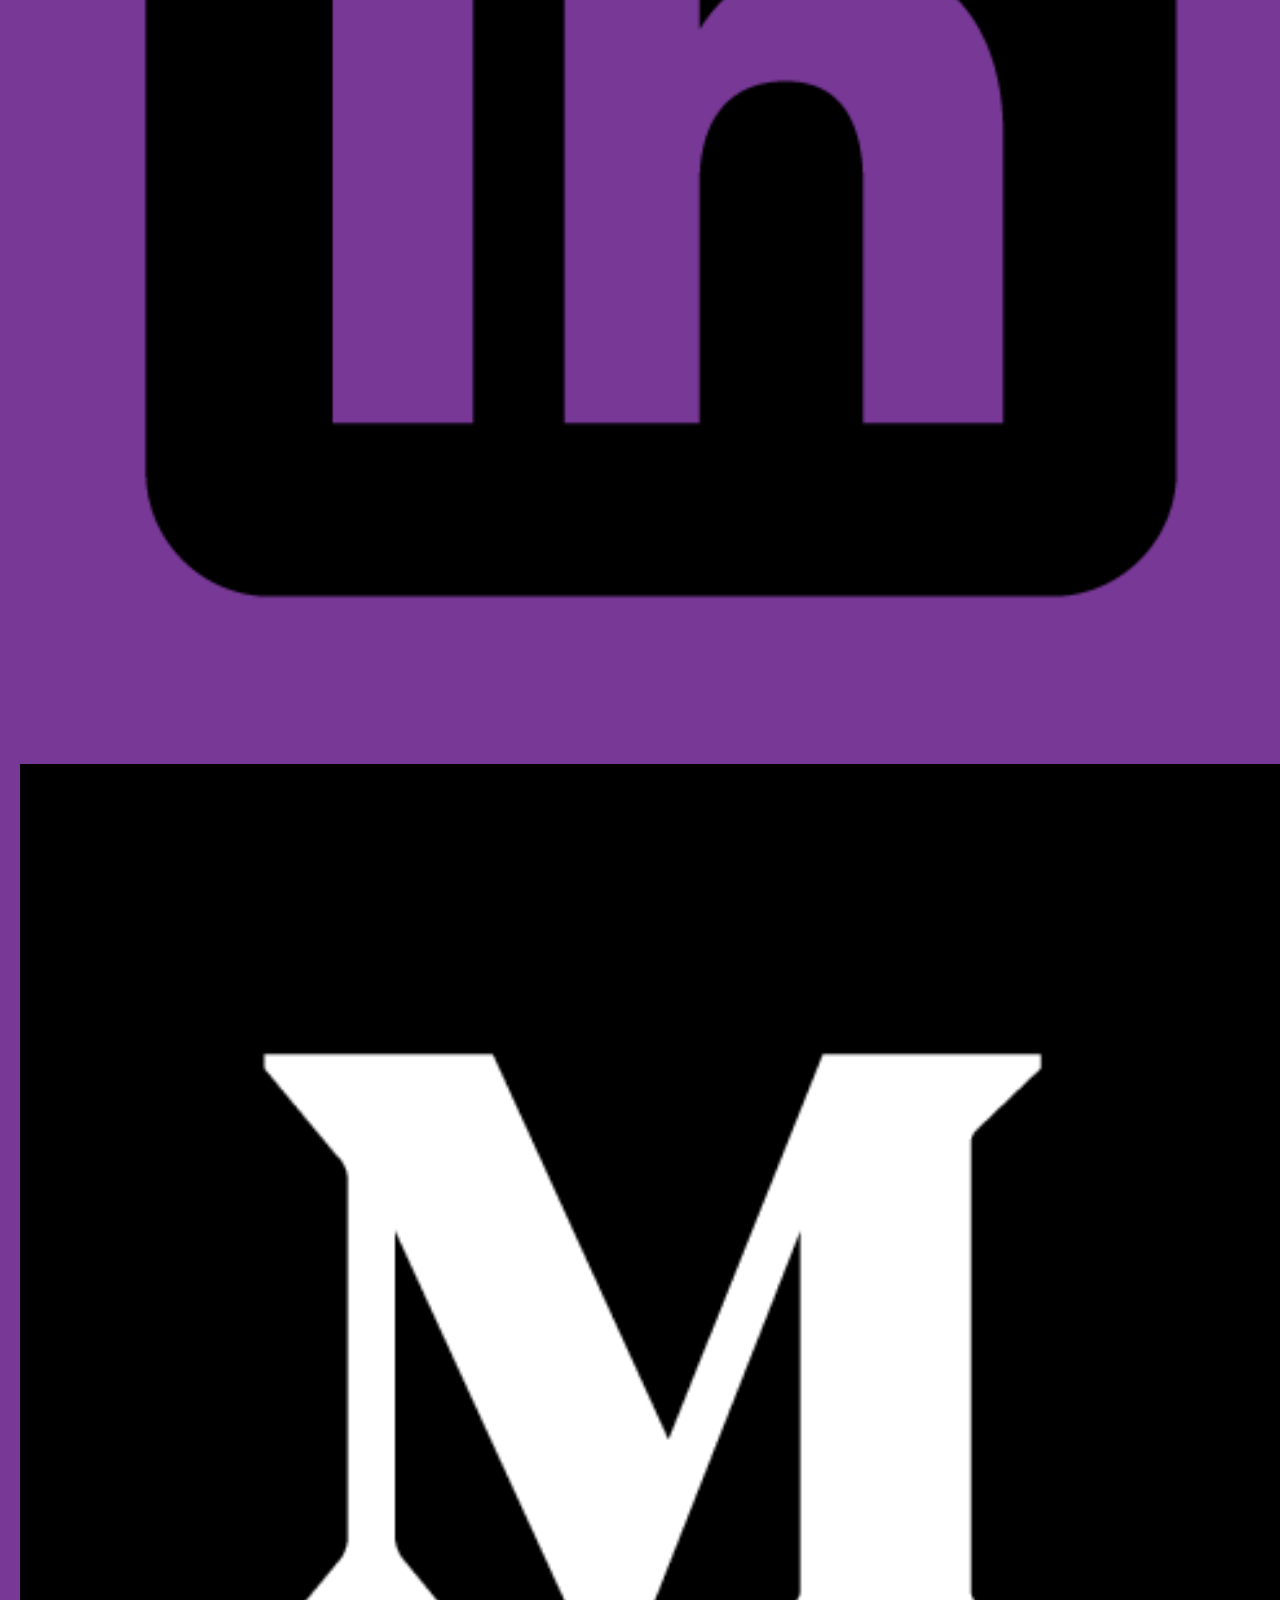
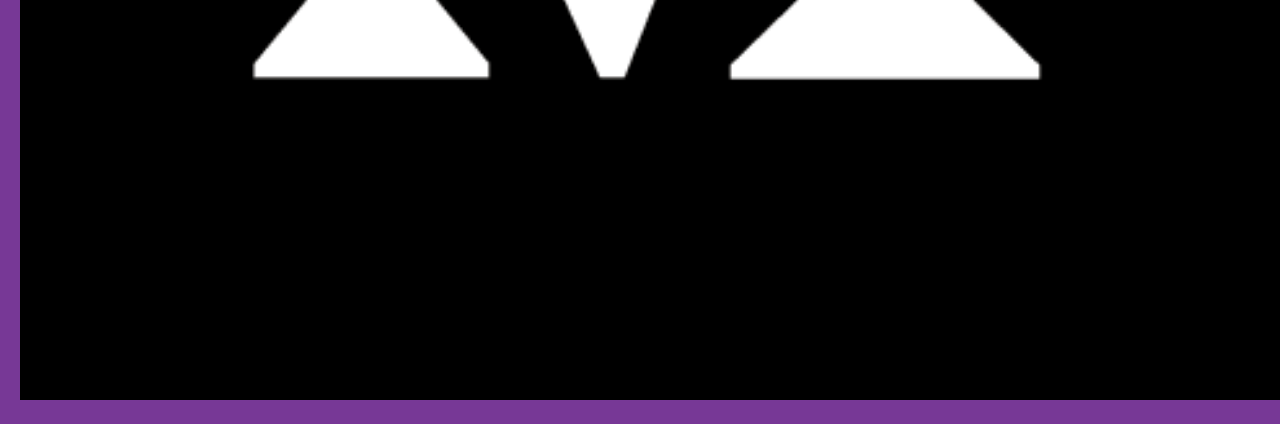
==== commit c25ef901: "Index.html Updated" ====
--- a/index.html
+++ b/index.html
@@ -140,12 +140,12 @@
         <p class="carousel-text">A list of my references and work history for viewing.</p>
         <p><a class="btn btn-lg btn-primary" href="#" role="button">View</a></p>
       </div>
-    </div>
+    </div>  
     <div class="carousel-item item">
       <img class="d-block img-fluid" id="carousel-img-height" src="images/windmill.jpg" alt="Third slide">
       <div class="carousel-caption">
         <h1 class="carousel-text">Want to know more?</h1>
-        <p class="carousel-text">Follow this link to learn more about me</p>
+        <p class="carousel-text">Follow this link to learn more about me!</p>
         <p><a class="btn btn-lg btn-primary" href="about.html" role="button">View</a></p>
       </div>
     </div>
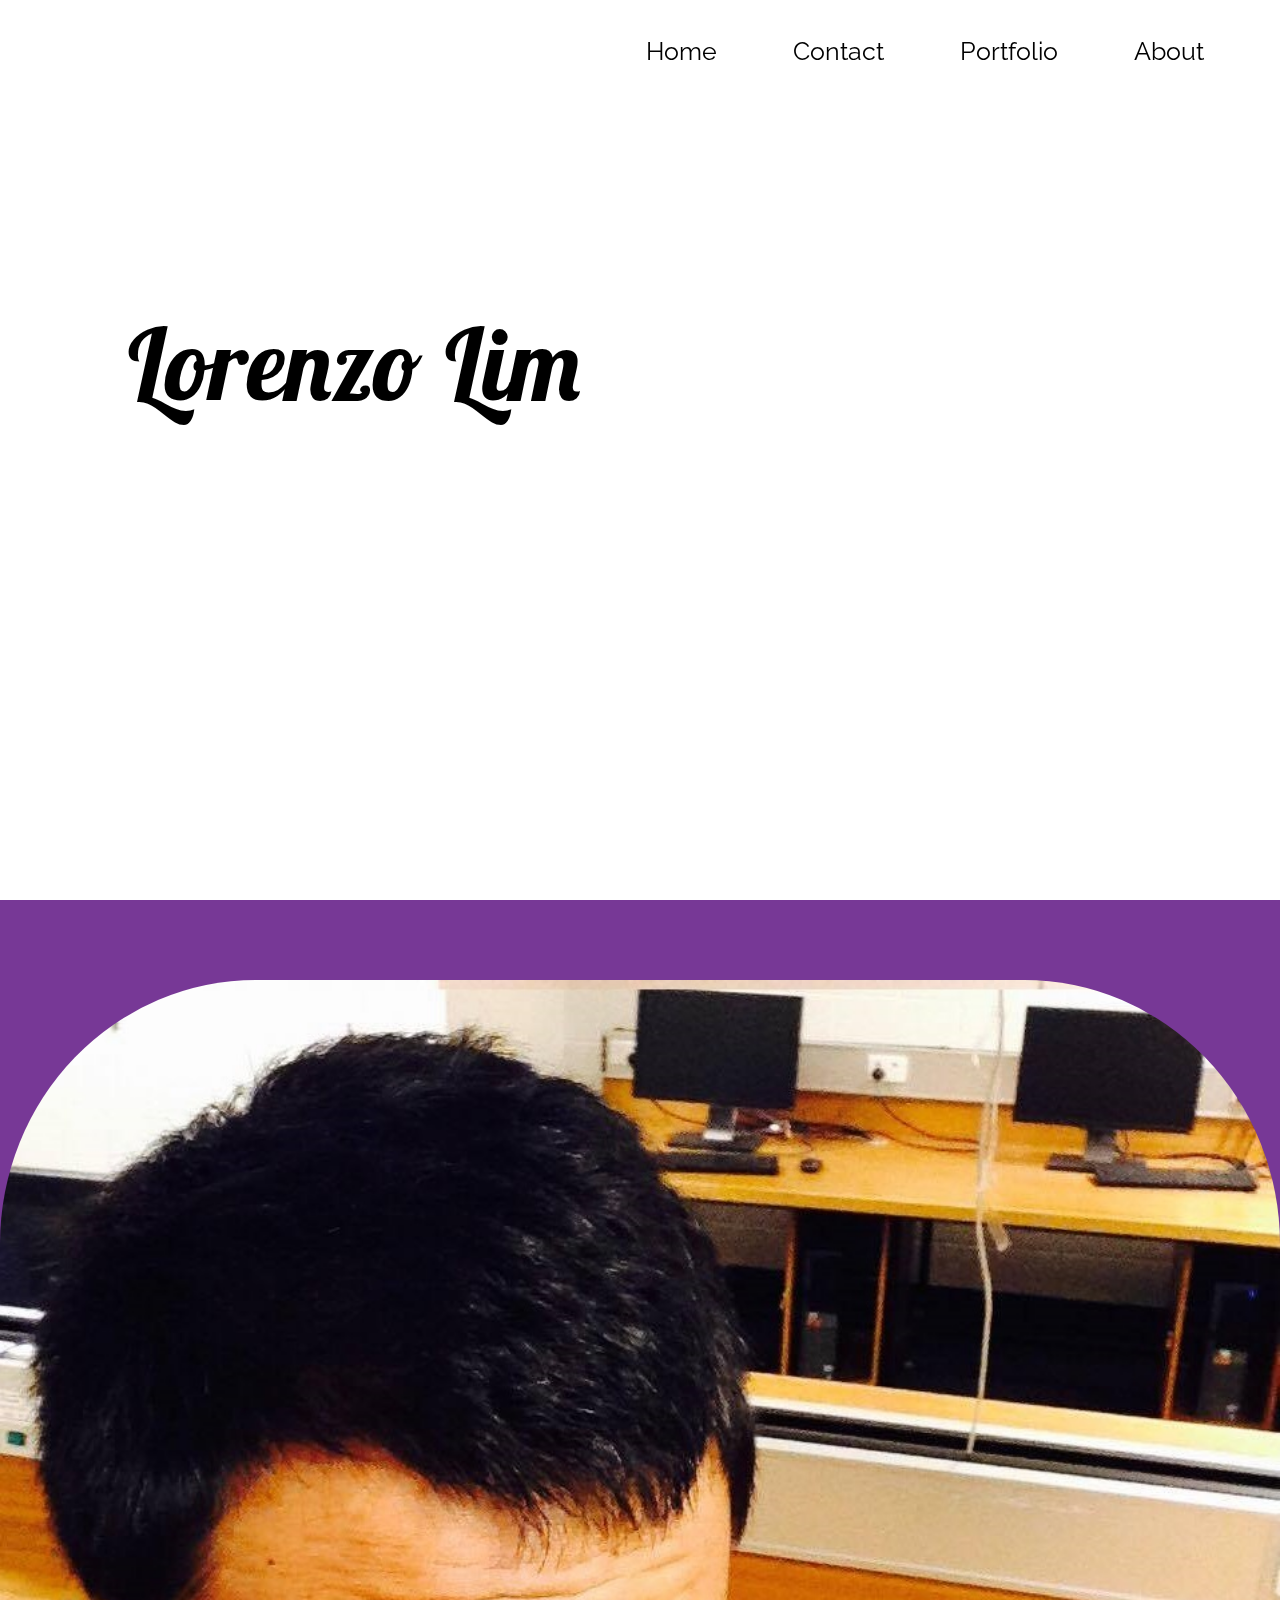
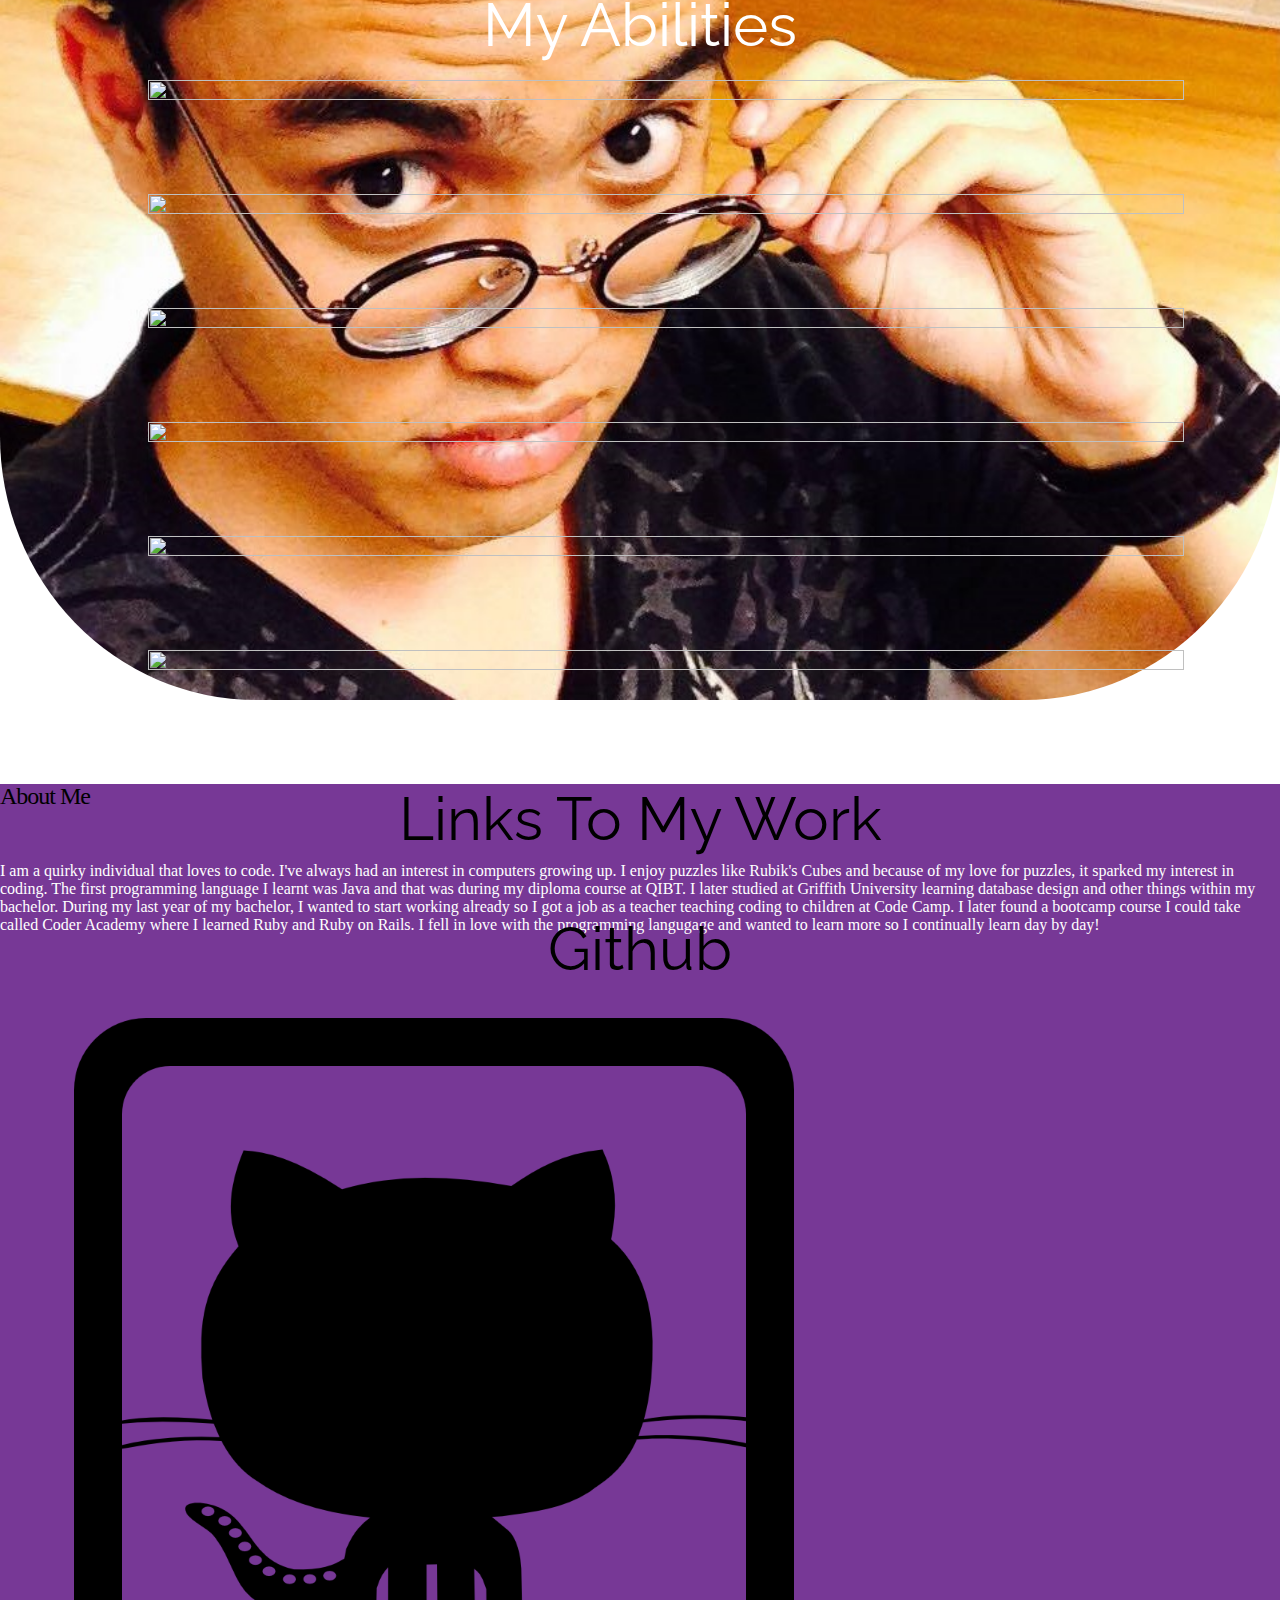
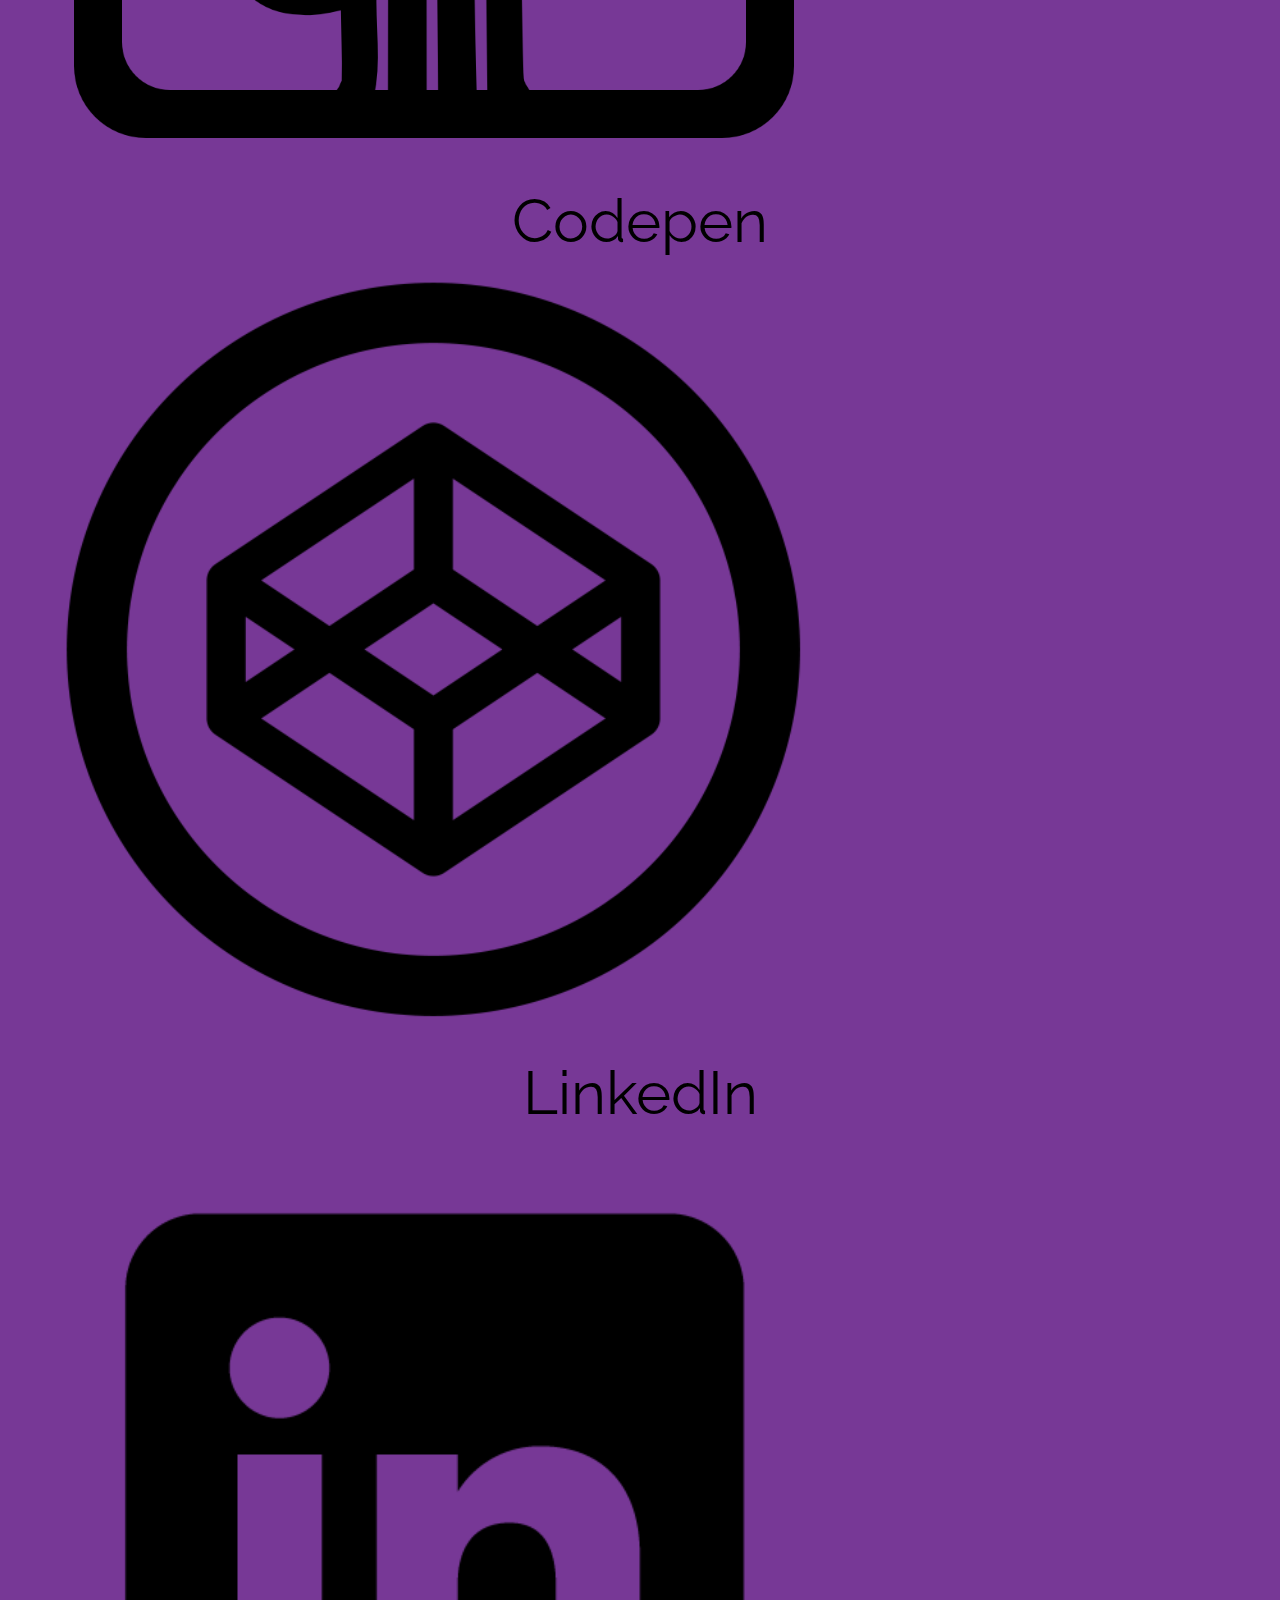
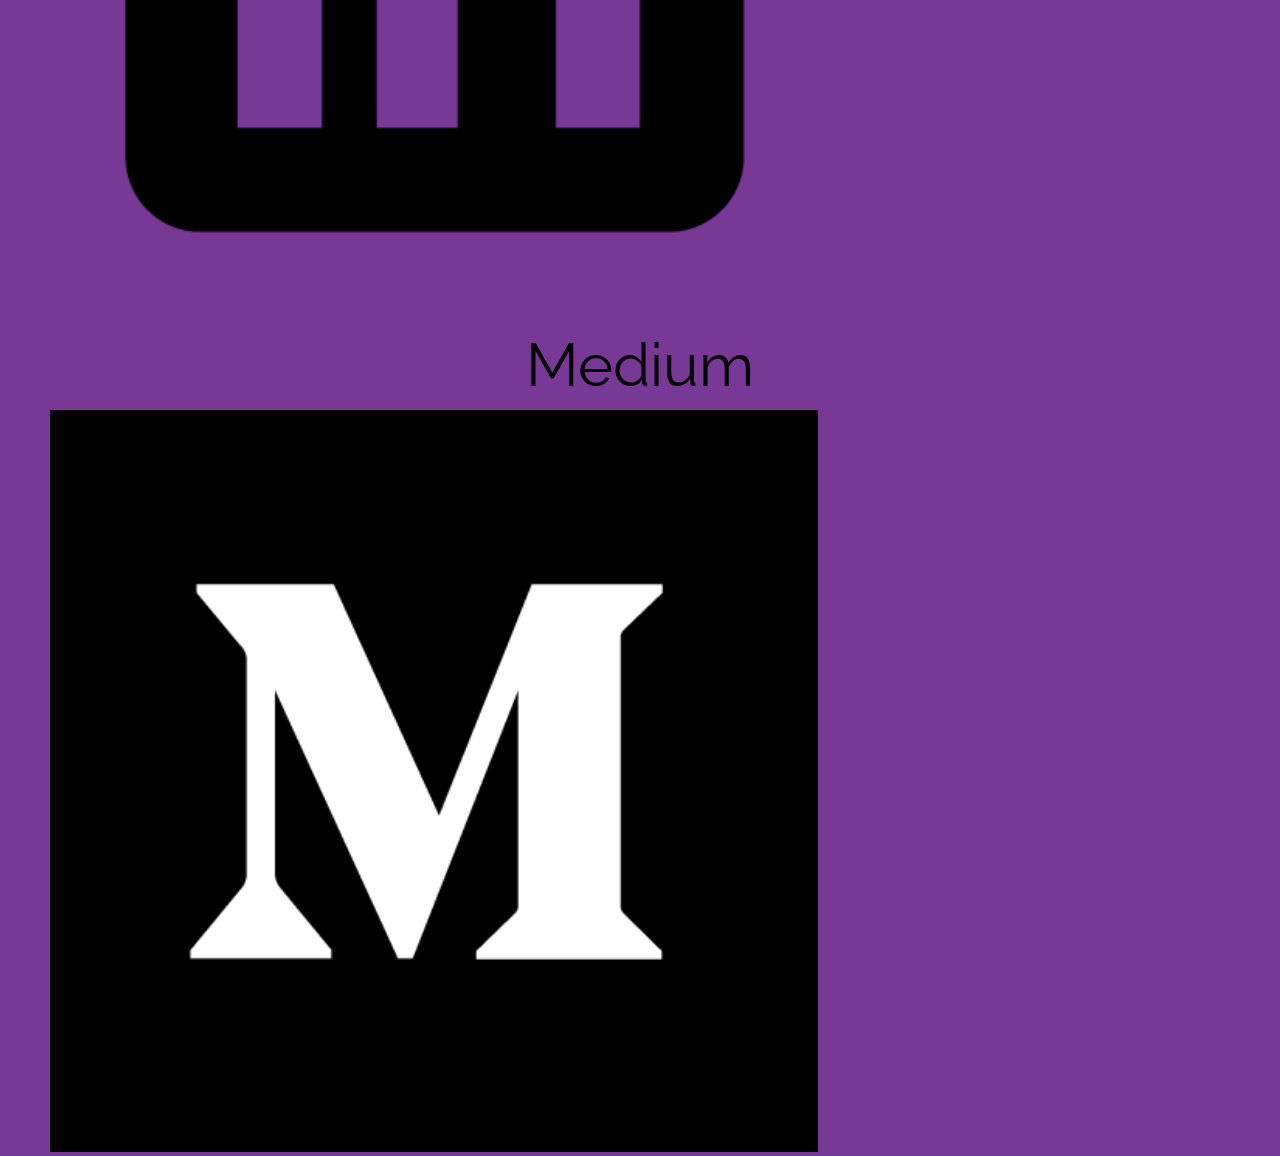
==== commit 142d5d57: "Footer Titles Added" ====
--- a/index.html
+++ b/index.html
@@ -123,58 +123,29 @@
     </div>
   </div>
 </div>
-<div id="carouselExampleControls" class="carousel slide" data-ride="carousel">
-  <div class="carousel-inner" role="listbox">
-    <div class="carousel-item item active">
-      <img class="d-block img-fluid" id="carousel-img-height" src="images/train.jpg" alt="First slide">
-      <div class="carousel-caption">
-        <h1 class="carousel-text">HomeBites</h1>
-        <p class="carousel-text">A food network developed using Ruby on Rails that create a two-sided marketplace for cooks to sell their dishes.</p>
-        <p><a class="btn btn-lg btn-primary" href="#" role="button">View</a></p>
-      </div>
-    </div>
-    <div class="carousel-item item">
-      <img class="d-block img-fluid" id="carousel-img-height" src="images/river.jpg" alt="Second slide">
-      <div class="carousel-caption">
-        <h1 class="carousel-text">Resume</h1>
-        <p class="carousel-text">A list of my references and work history for viewing.</p>
-        <p><a class="btn btn-lg btn-primary" href="#" role="button">View</a></p>
-      </div>
-    </div>  
-    <div class="carousel-item item">
-      <img class="d-block img-fluid" id="carousel-img-height" src="images/windmill.jpg" alt="Third slide">
-      <div class="carousel-caption">
-        <h1 class="carousel-text">Want to know more?</h1>
-        <p class="carousel-text">Follow this link to learn more about me!</p>
-        <p><a class="btn btn-lg btn-primary" href="about.html" role="button">View</a></p>
-      </div>
-    </div>
-  </div>
-  <a class="carousel-control-prev" href="#carouselExampleControls" role="button" data-slide="prev">
-    <span class="carousel-control-prev-icon" aria-hidden="true"></span>
-    <span class="sr-only">Previous</span>
-  </a>
-  <a class="carousel-control-next" href="#carouselExampleControls" role="button" data-slide="next">
-    <span class="carousel-control-next-icon" aria-hidden="true"></span>
-    <span class="sr-only">Next</span>
-  </a>
-</div>
 <footer>
   <div class="container">
-    <div class="row">
-      <div class="col-sm-3">
-        <a href="https://github.com/LorenzoLim" target="_blank"><img src="images/github.png" class="footer-links" alt="Image"></a>
+      <div class="row">
+        <div class="footer-title col-sm-12">Links To My Work</p>
       </div>
-      <div class="col-sm-3">
-        <a href="https://codepen.io/LorenzoLim/" target="_blank"><img src="images/codepen.png" class="footer-links" alt="Image"></a>
+      <div class="row">
+        <div class="col-sm-3">
+          <p class="footer-title">Github</p>
+          <a href="https://github.com/LorenzoLim" target="_blank"><img src="images/github.png" class="footer-links" alt="Image"></a>
+        </div>
+        <div class="col-sm-3">
+          <p class="footer-title">Codepen</p>
+          <a href="https://codepen.io/LorenzoLim/" target="_blank"><img src="images/codepen.png" class="footer-links" alt="Image"></a>
+        </div>
+        <div class="col-sm-3">
+          <p class="footer-title">LinkedIn</p>
+          <a href="https://www.linkedin.com/in/lorenzo-lim-54a2a414a/" target="_blank"><img src="images/Linkedin.svg.png" class="footer-links" alt="Image"></a>
+        </div>
+        <div class="col-sm-3">
+          <p class="footer-title">Medium</p>
+          <a href="https://medium.com/@LorenzoLim" target="_blank"><img src="images/Medium.png" class="footer-links" alt="Image"></a>
+        </div>
       </div>
-      <div class="col-sm-3">
-        <a href="https://www.linkedin.com/in/lorenzo-lim-54a2a414a/" target="_blank"><img src="images/Linkedin.svg.png" class="footer-links" alt="Image"></a>
-      </div>
-      <div class="col-sm-3">
-        <a href="https://medium.com/@LorenzoLim" target="_blank"><img src="images/Medium.png" class="footer-links" alt="Image"></a>
-      </div>
-    </div>
   </div>
 </footer>
 
--- a/stylesheet.css
+++ b/stylesheet.css
@@ -169,9 +169,9 @@
 .img-ability {
   width: 90%;
   height: 90%;
-  padding-left: 70px;
-  padding-right: 70px;
-  padding-bottom: 80px;
+  padding-left: 90px;
+  padding-right: 90px;
+  padding-bottom: 90px;
 }
 
 .ability-adjust{
@@ -183,9 +183,10 @@
 }
 
 .footer-links {
-  width: 100%;
-  height: 100%;
-  padding: 20px;
+  width: 60%;
+  height: 60%;
+  padding-top: 10px;
+  margin-left: 50px;
 }
 
 .footer-links:hover {
@@ -428,6 +429,7 @@
   }
 
   .footer-title{
+    color: white;
     font-size: 20px;
     padding: 10px;
   }
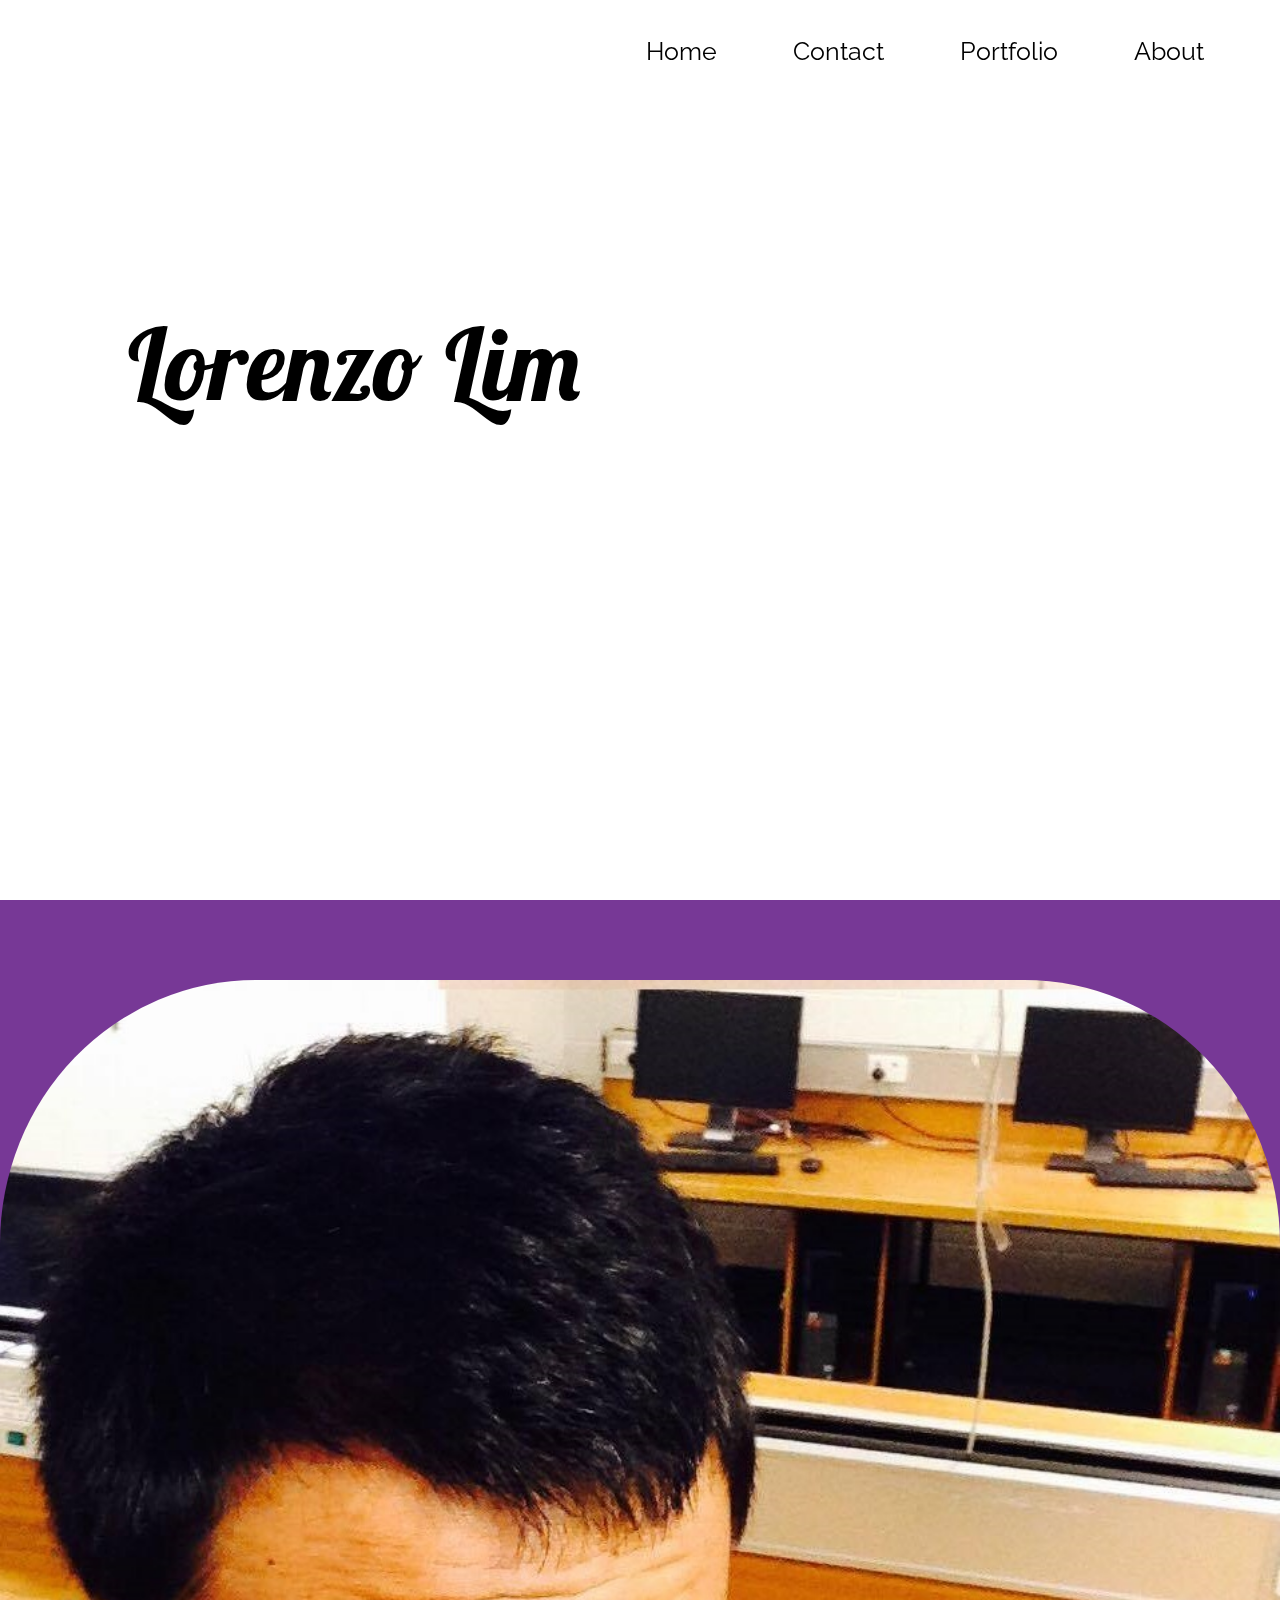
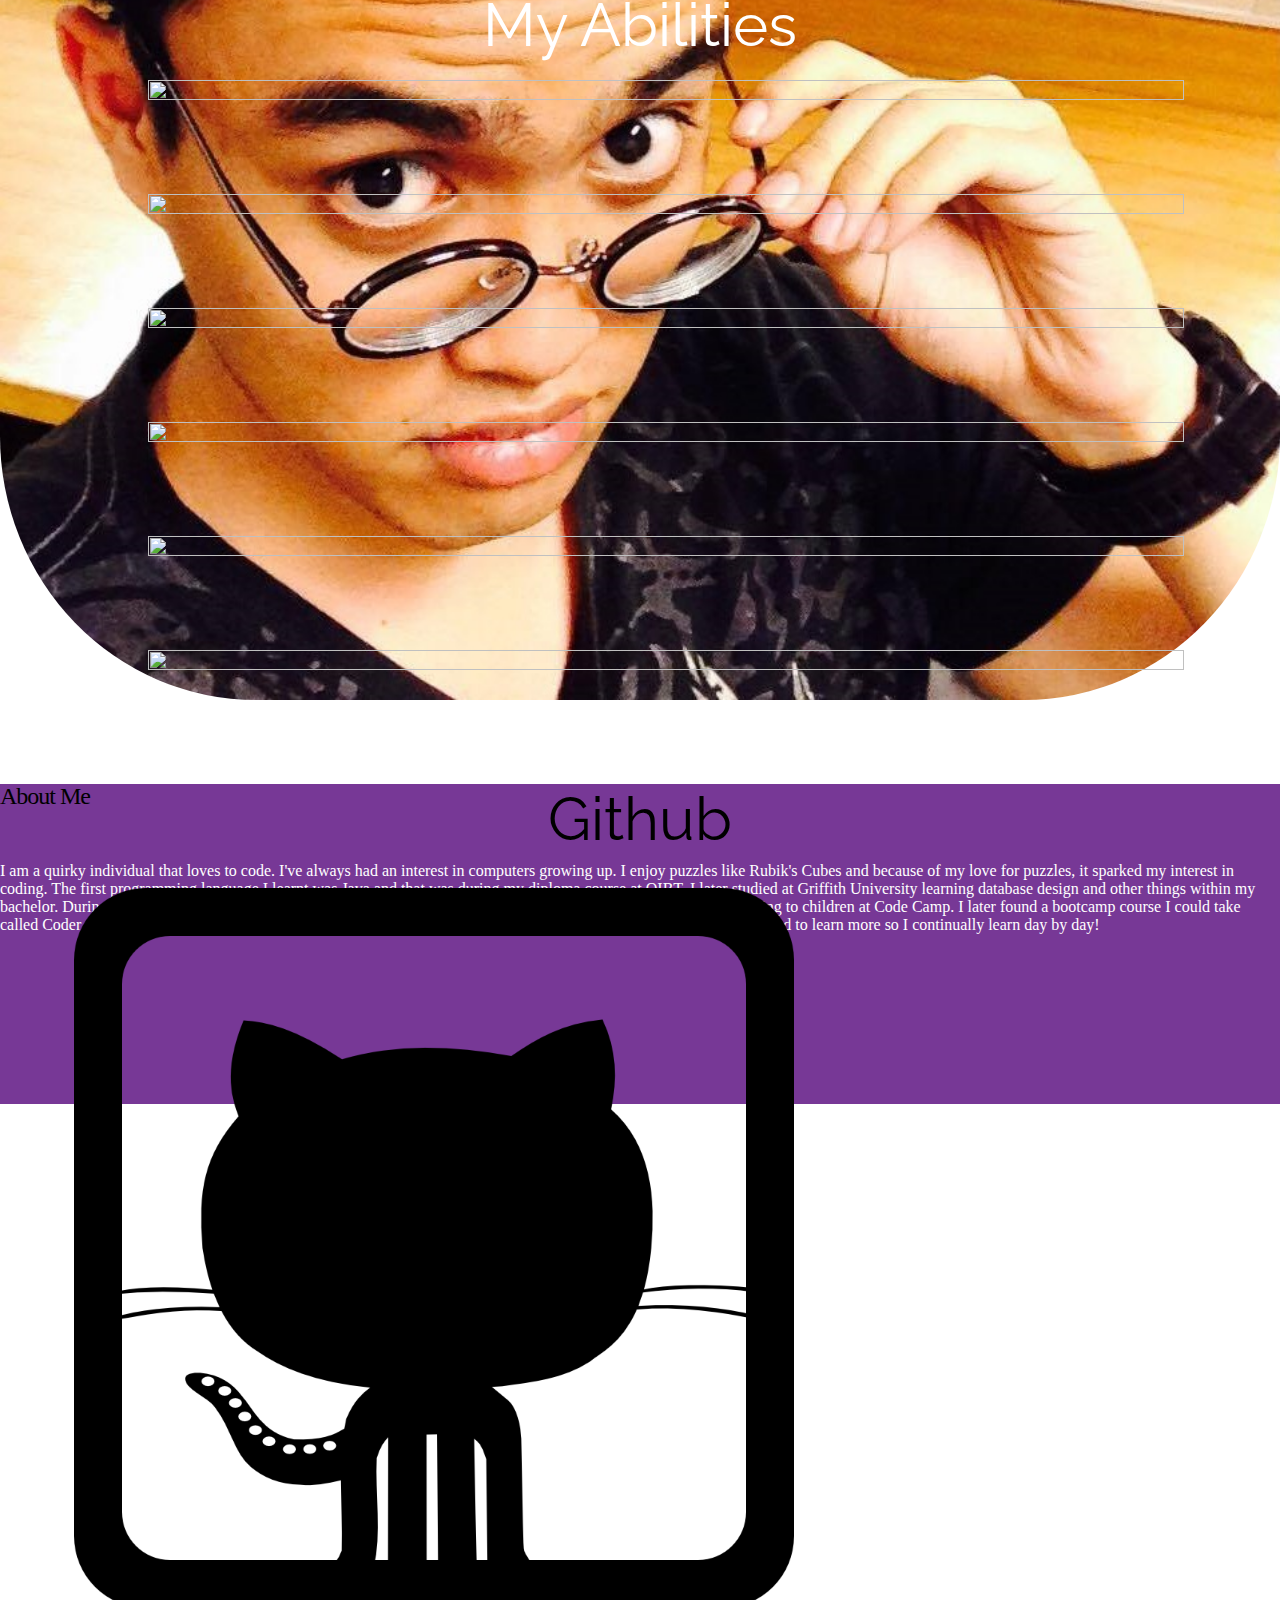
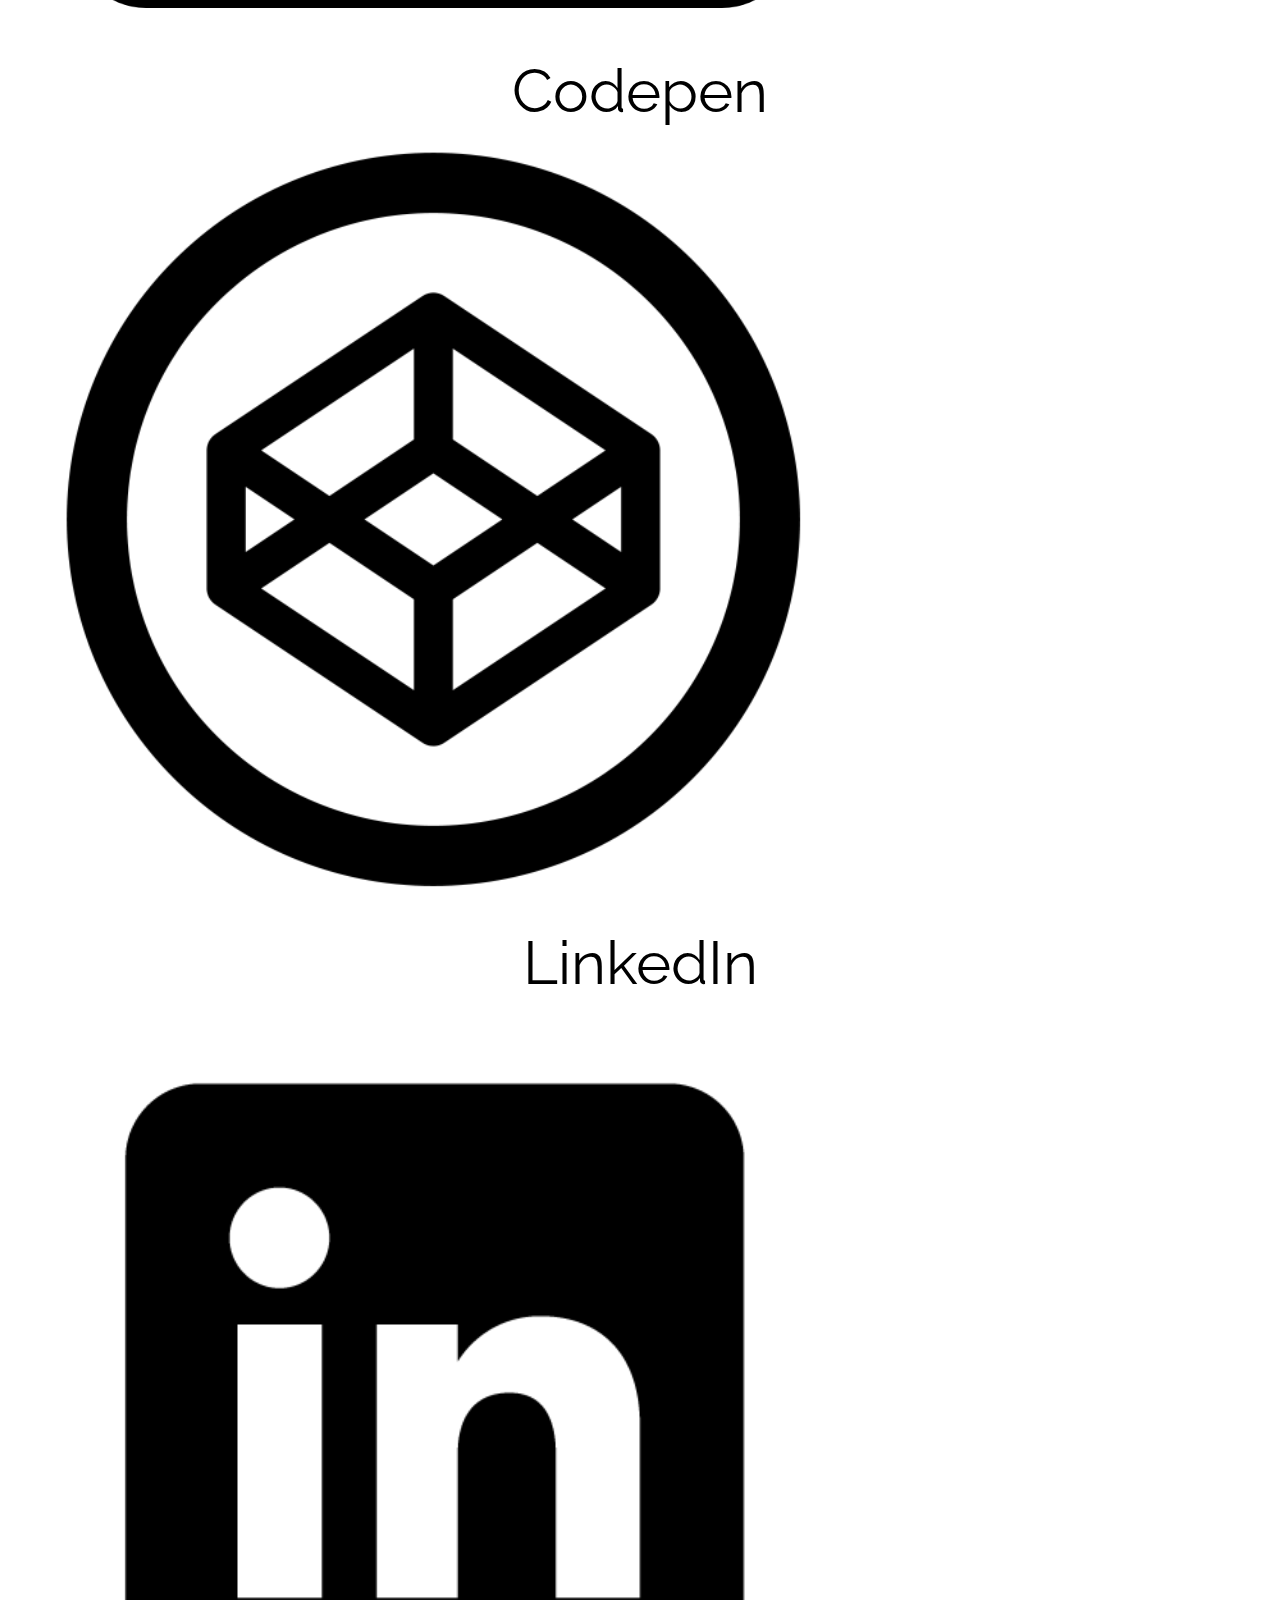
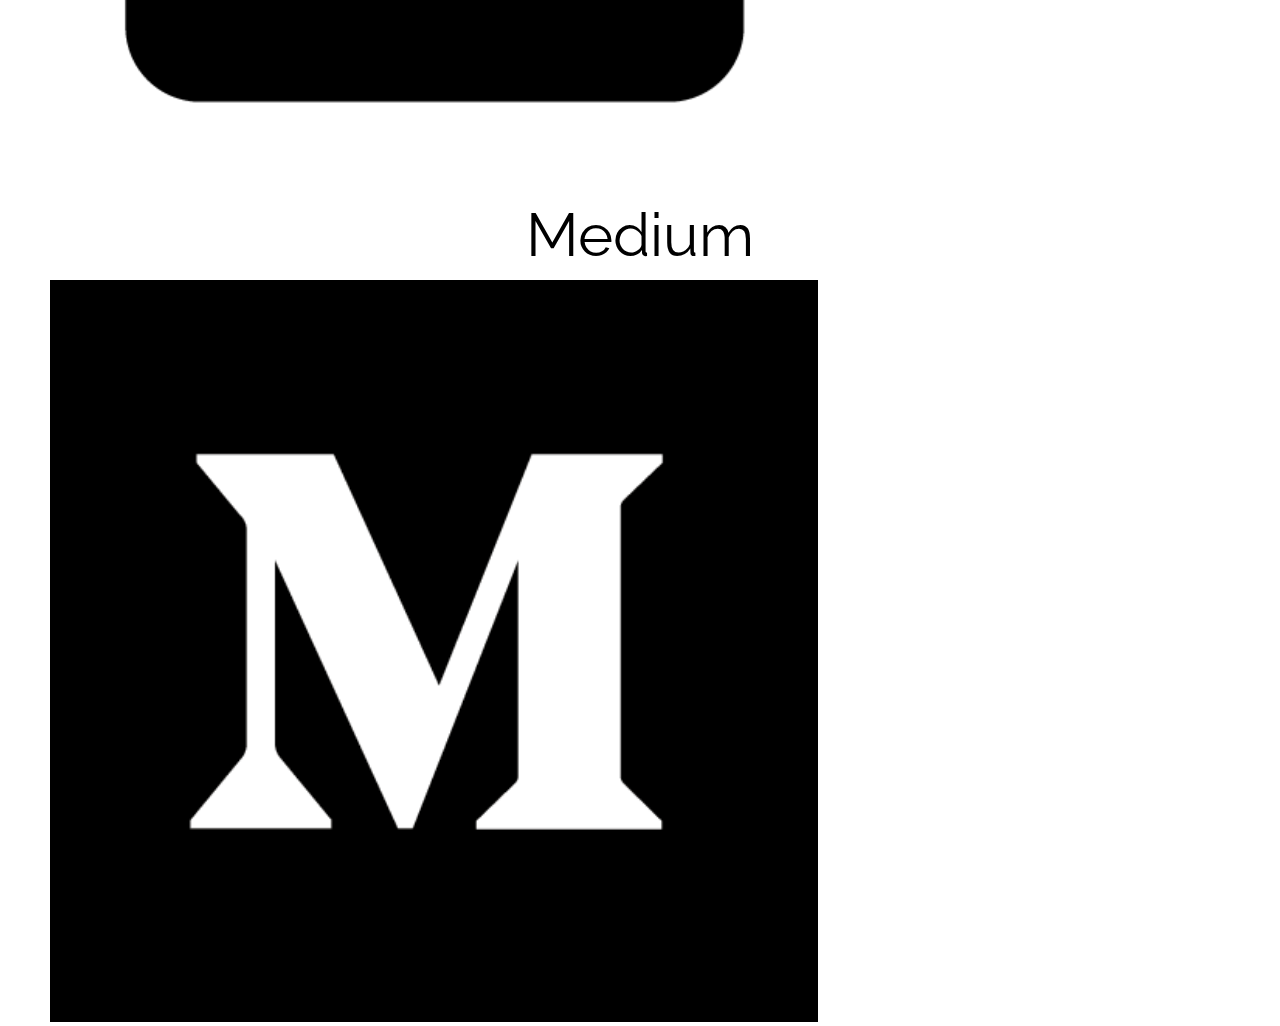
==== commit f70f6f9c: "Index Modified" ====
--- a/index.html
+++ b/index.html
@@ -31,7 +31,7 @@
   <script src="https://maxcdn.bootstrapcdn.com/bootstrap/3.3.7/js/bootstrap.min.js"></script>
   <!-- Bootstrap CSS -->
   <link rel="stylesheet" href="https://maxcdn.bootstrapcdn.com/bootstrap/4.0.0-beta/css/bootstrap.min.css" integrity="sha384-/Y6pD6FV/Vv2HJnA6t+vslU6fwYXjCFtcEpHbNJ0lyAFsXTsjBbfaDjzALeQsN6M" crossorigin="anonymous">
-</head>
+</head> 
 <body>
   <title>Lorenzo Lim</title>
   <div class="page-wrapper" id="home-wrapper">
@@ -126,9 +126,6 @@
 <footer>
   <div class="container">
       <div class="row">
-        <div class="footer-title col-sm-12">Links To My Work</p>
-      </div>
-      <div class="row">
         <div class="col-sm-3">
           <p class="footer-title">Github</p>
           <a href="https://github.com/LorenzoLim" target="_blank"><img src="images/github.png" class="footer-links" alt="Image"></a>
--- a/stylesheet.css
+++ b/stylesheet.css
@@ -179,6 +179,7 @@
 }
 
 footer{
+  height: 320px;
   background-color: RGBA(104,34,139,0.9);
 }
 
@@ -190,7 +191,8 @@
 }
 
 .footer-links:hover {
-  background-color: rgba(44,44,44,0.5);
+  transition: all ease-in-out 300ms;
+  -webkit-transform: scale(1.2);
 }
 
 #nav {
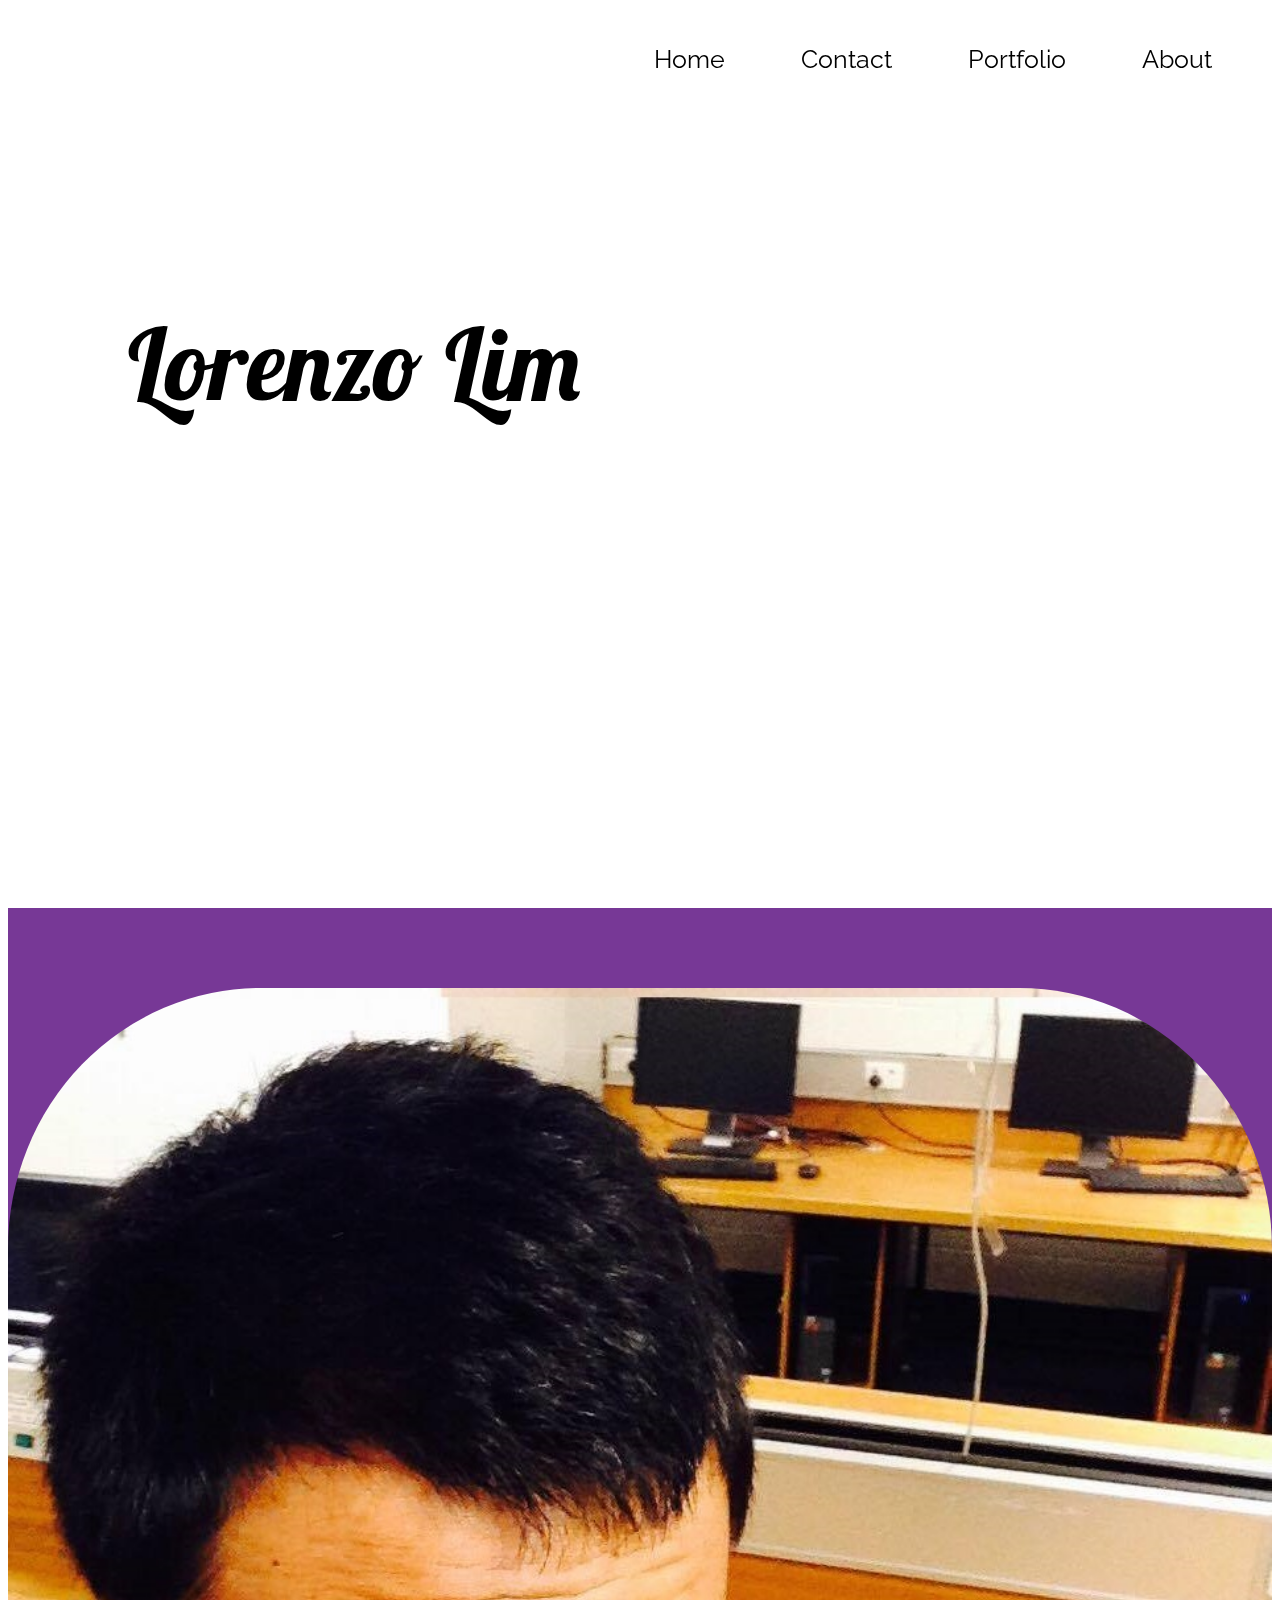
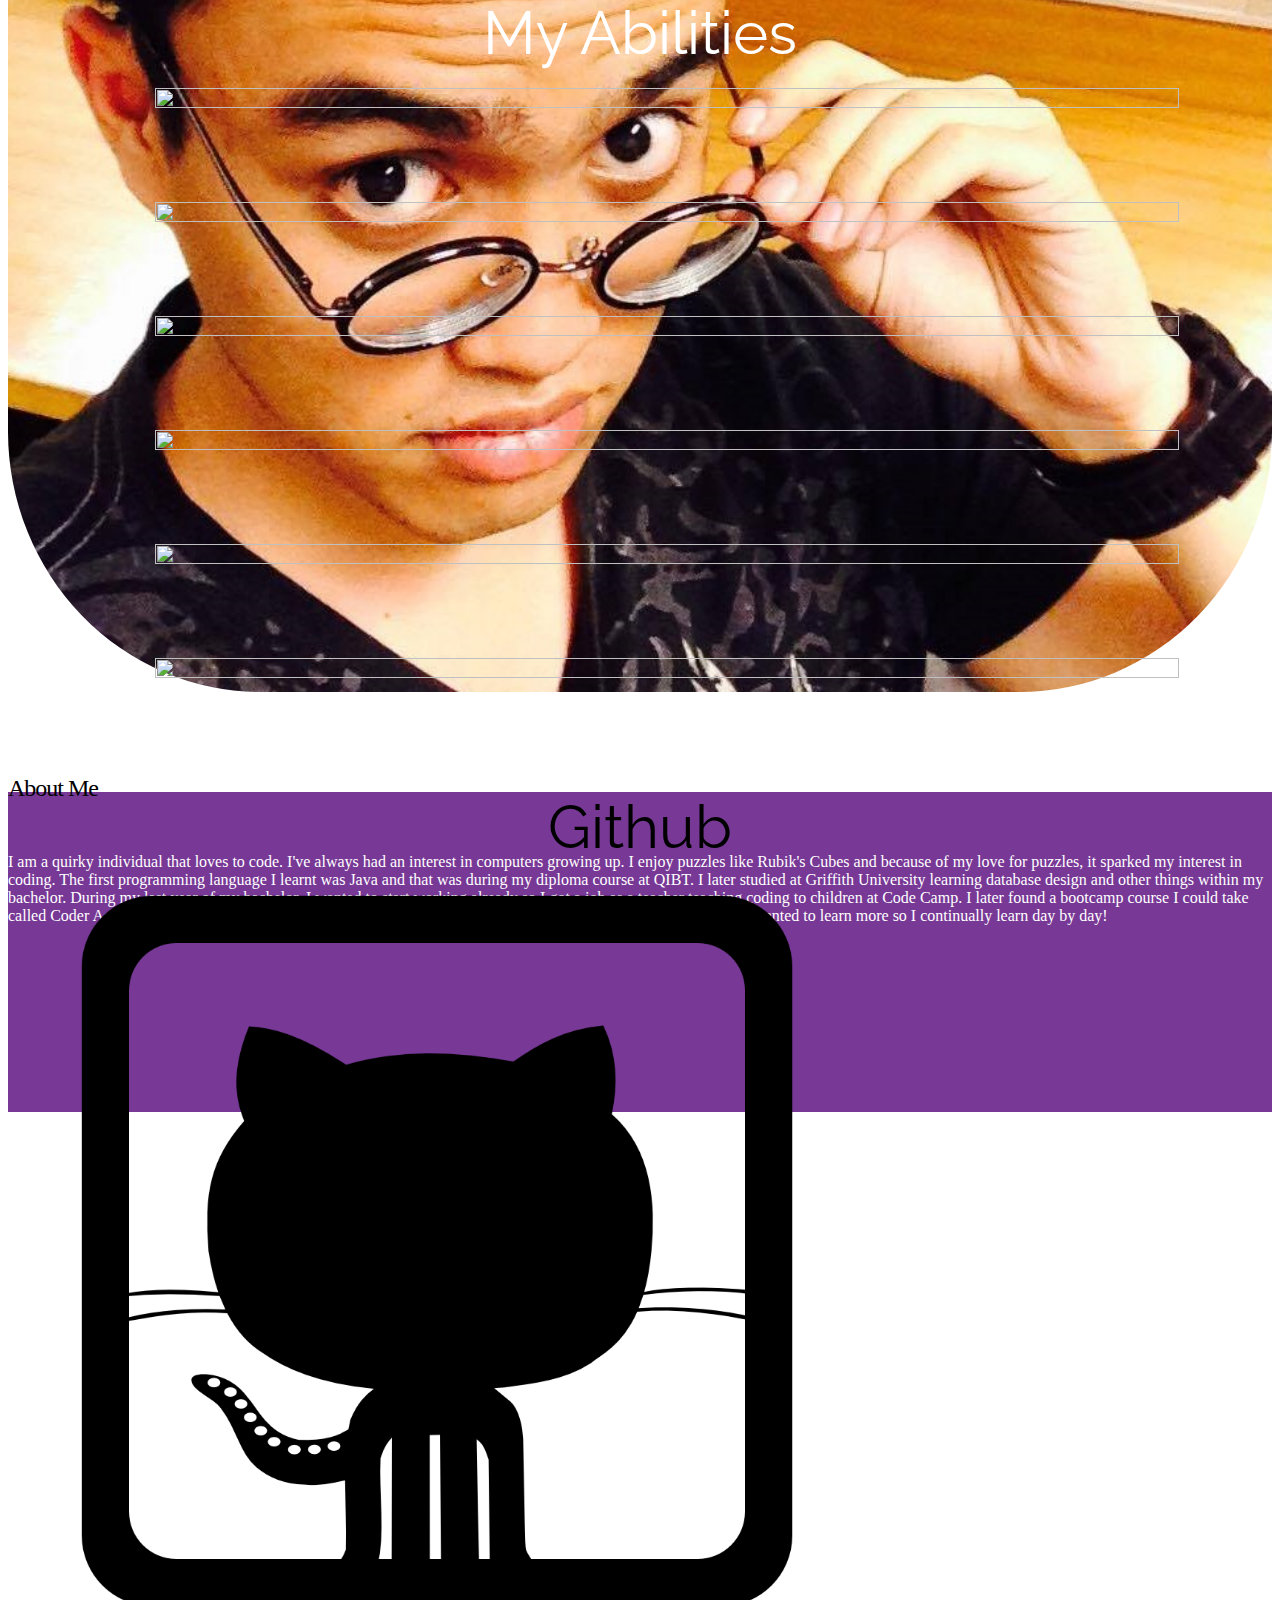
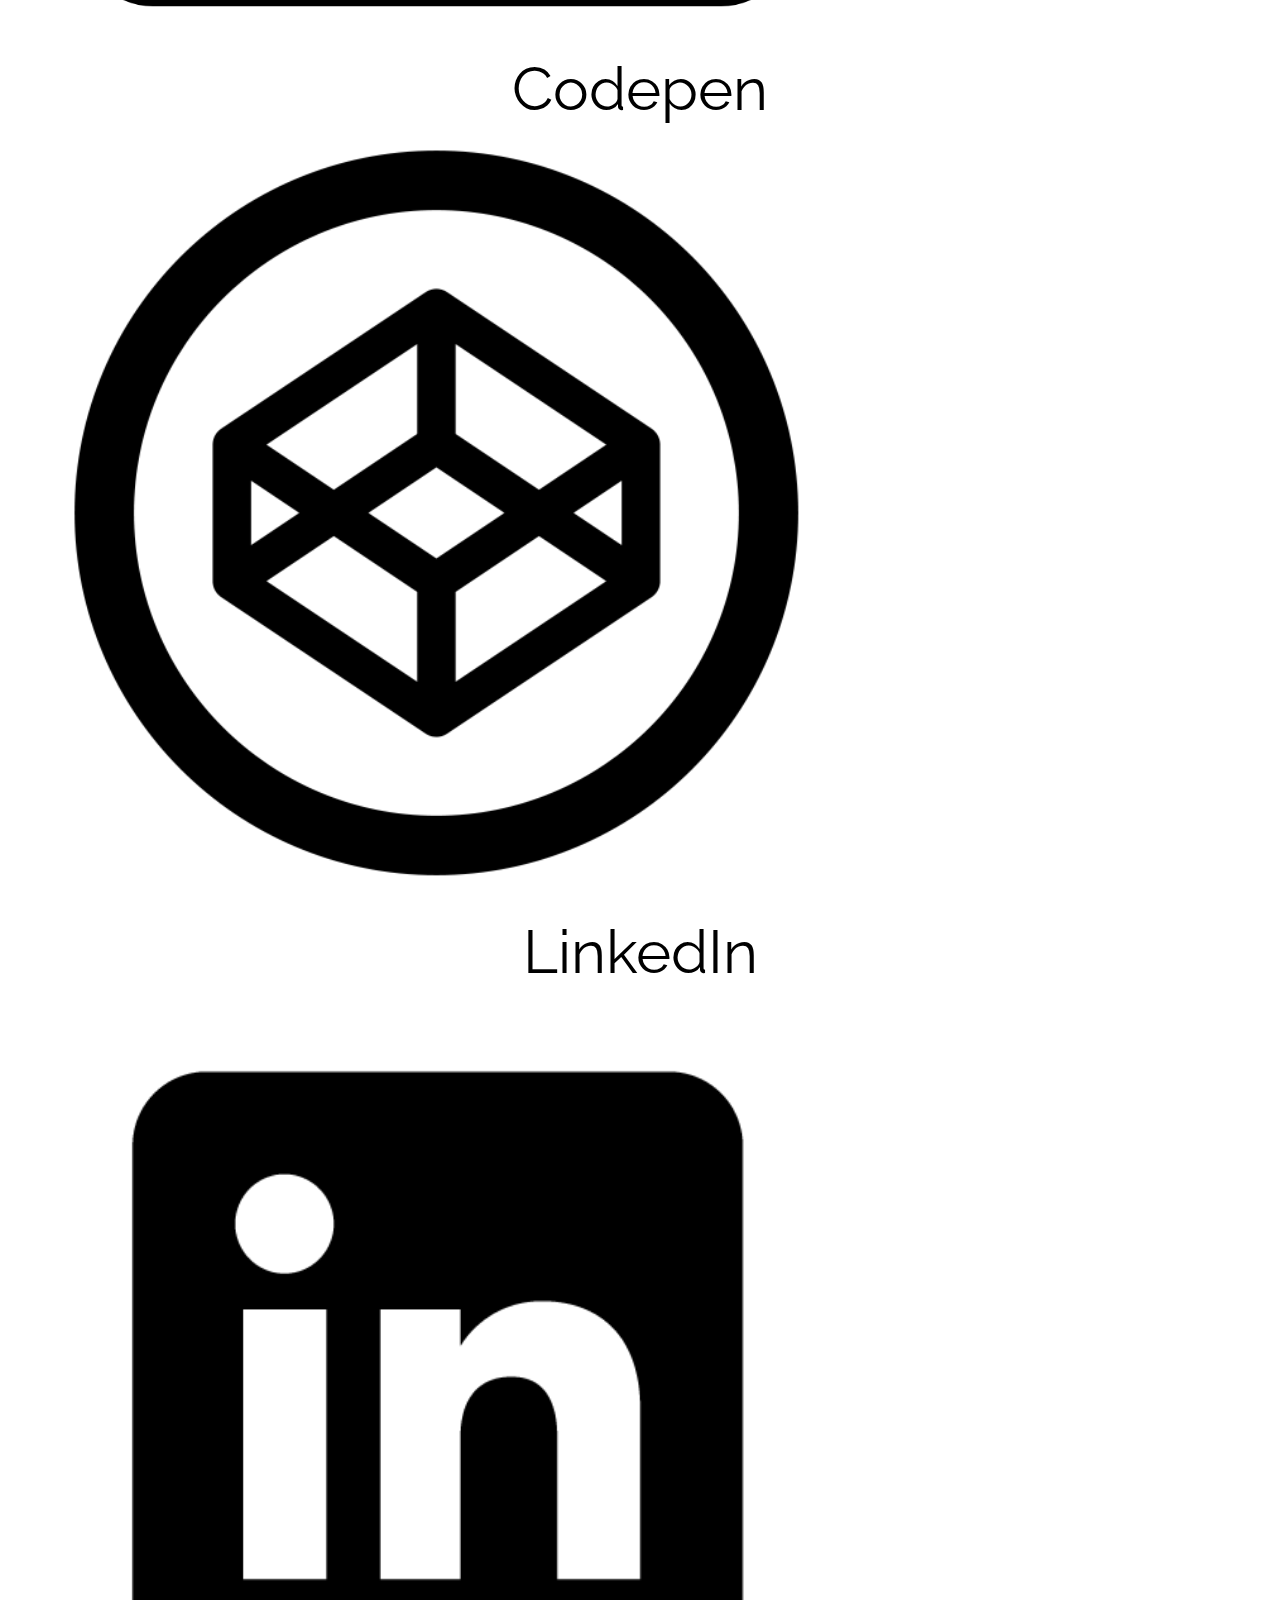
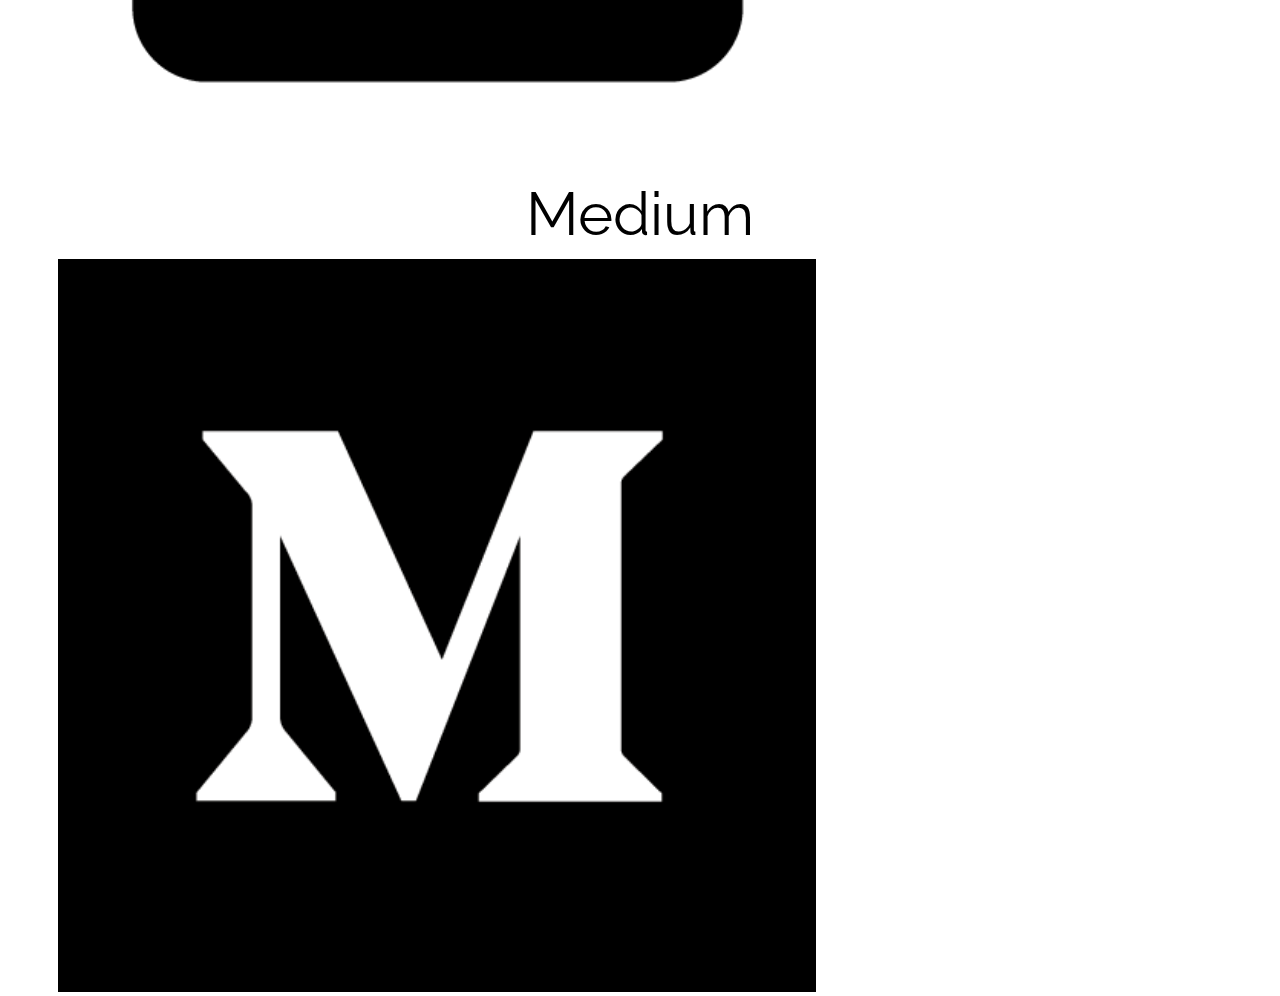
==== commit f4084706: "Added spacing" ====
--- a/index.html
+++ b/index.html
@@ -31,7 +31,8 @@
   <script src="https://maxcdn.bootstrapcdn.com/bootstrap/3.3.7/js/bootstrap.min.js"></script>
   <!-- Bootstrap CSS -->
   <link rel="stylesheet" href="https://maxcdn.bootstrapcdn.com/bootstrap/4.0.0-beta/css/bootstrap.min.css" integrity="sha384-/Y6pD6FV/Vv2HJnA6t+vslU6fwYXjCFtcEpHbNJ0lyAFsXTsjBbfaDjzALeQsN6M" crossorigin="anonymous">
-</head> 
+</head>
+
 <body>
   <title>Lorenzo Lim</title>
   <div class="page-wrapper" id="home-wrapper">
--- a/stylesheet.css
+++ b/stylesheet.css
@@ -1,6 +1,6 @@
 @import url('https://fonts.googleapis.com/css?family=Lobster|Raleway');
 body {
-  margin: 0;
+  margin: 9;
   padding: 0;
 }
 
